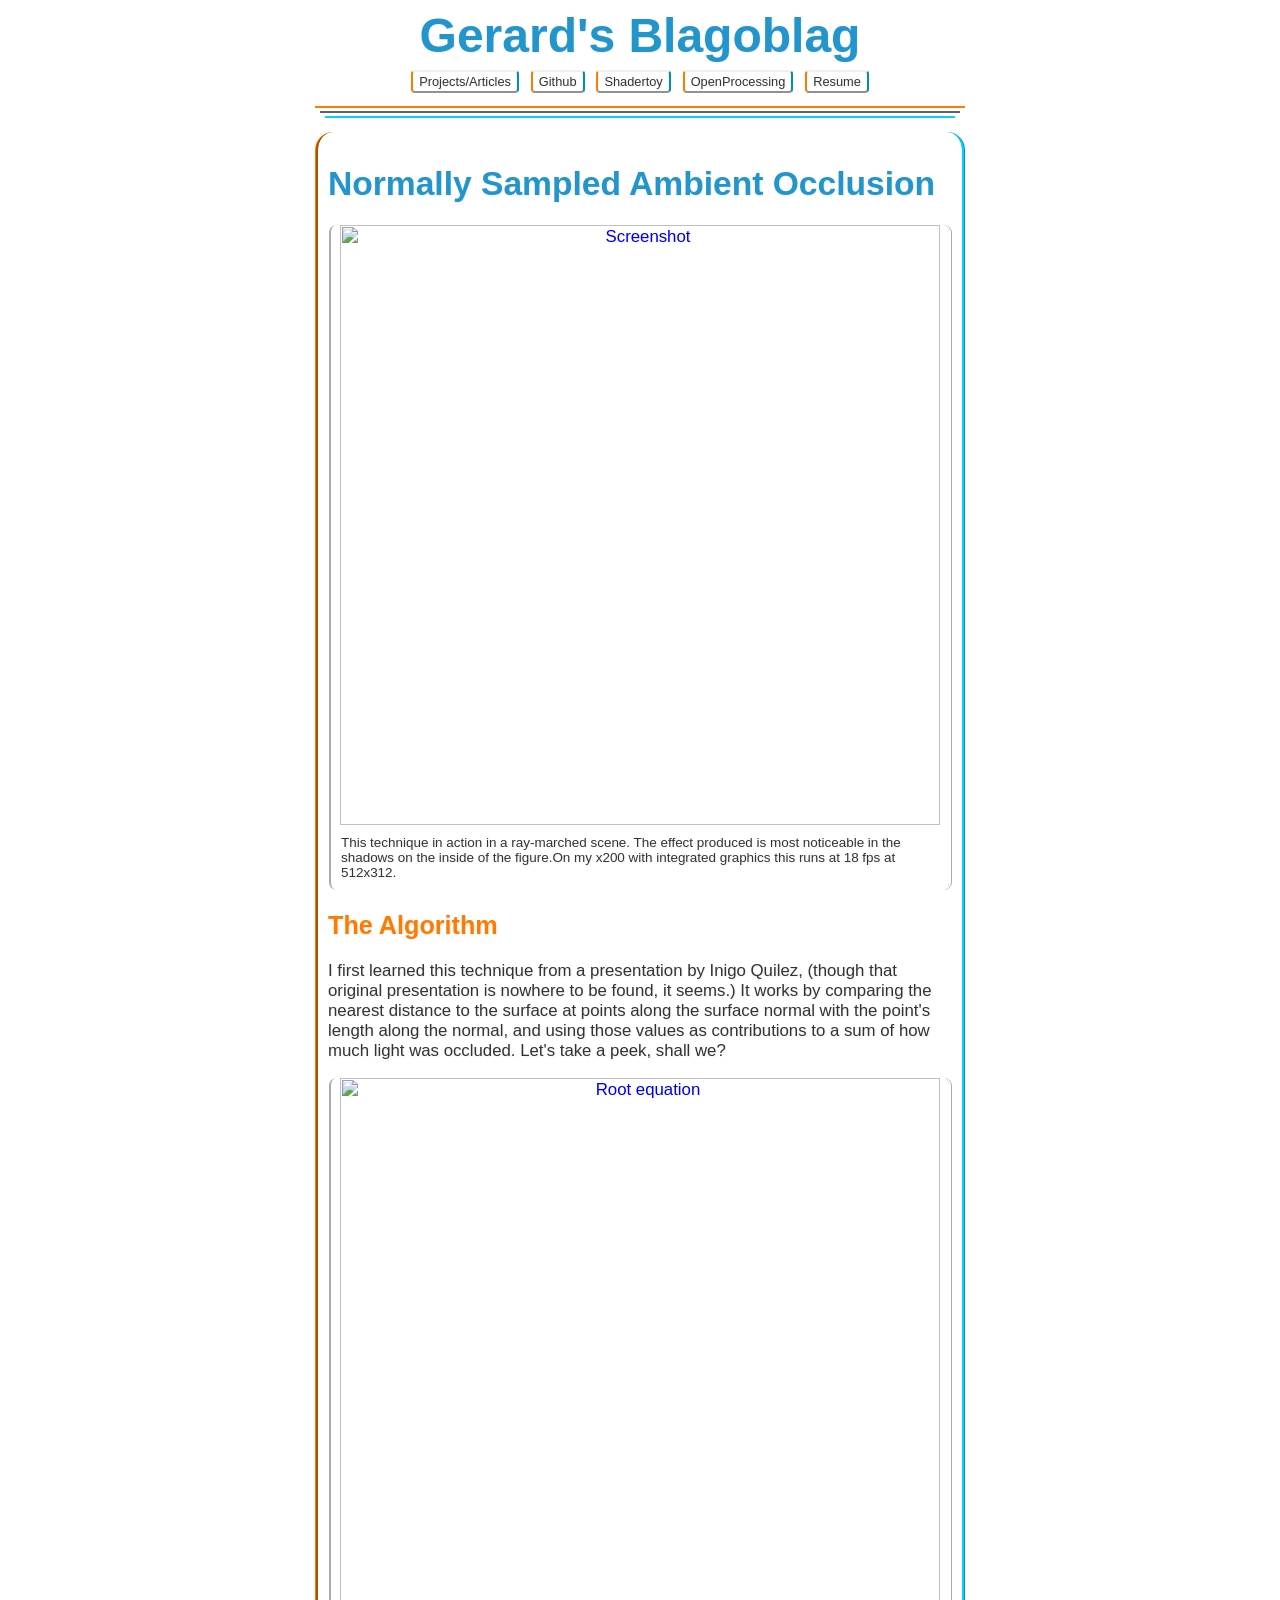
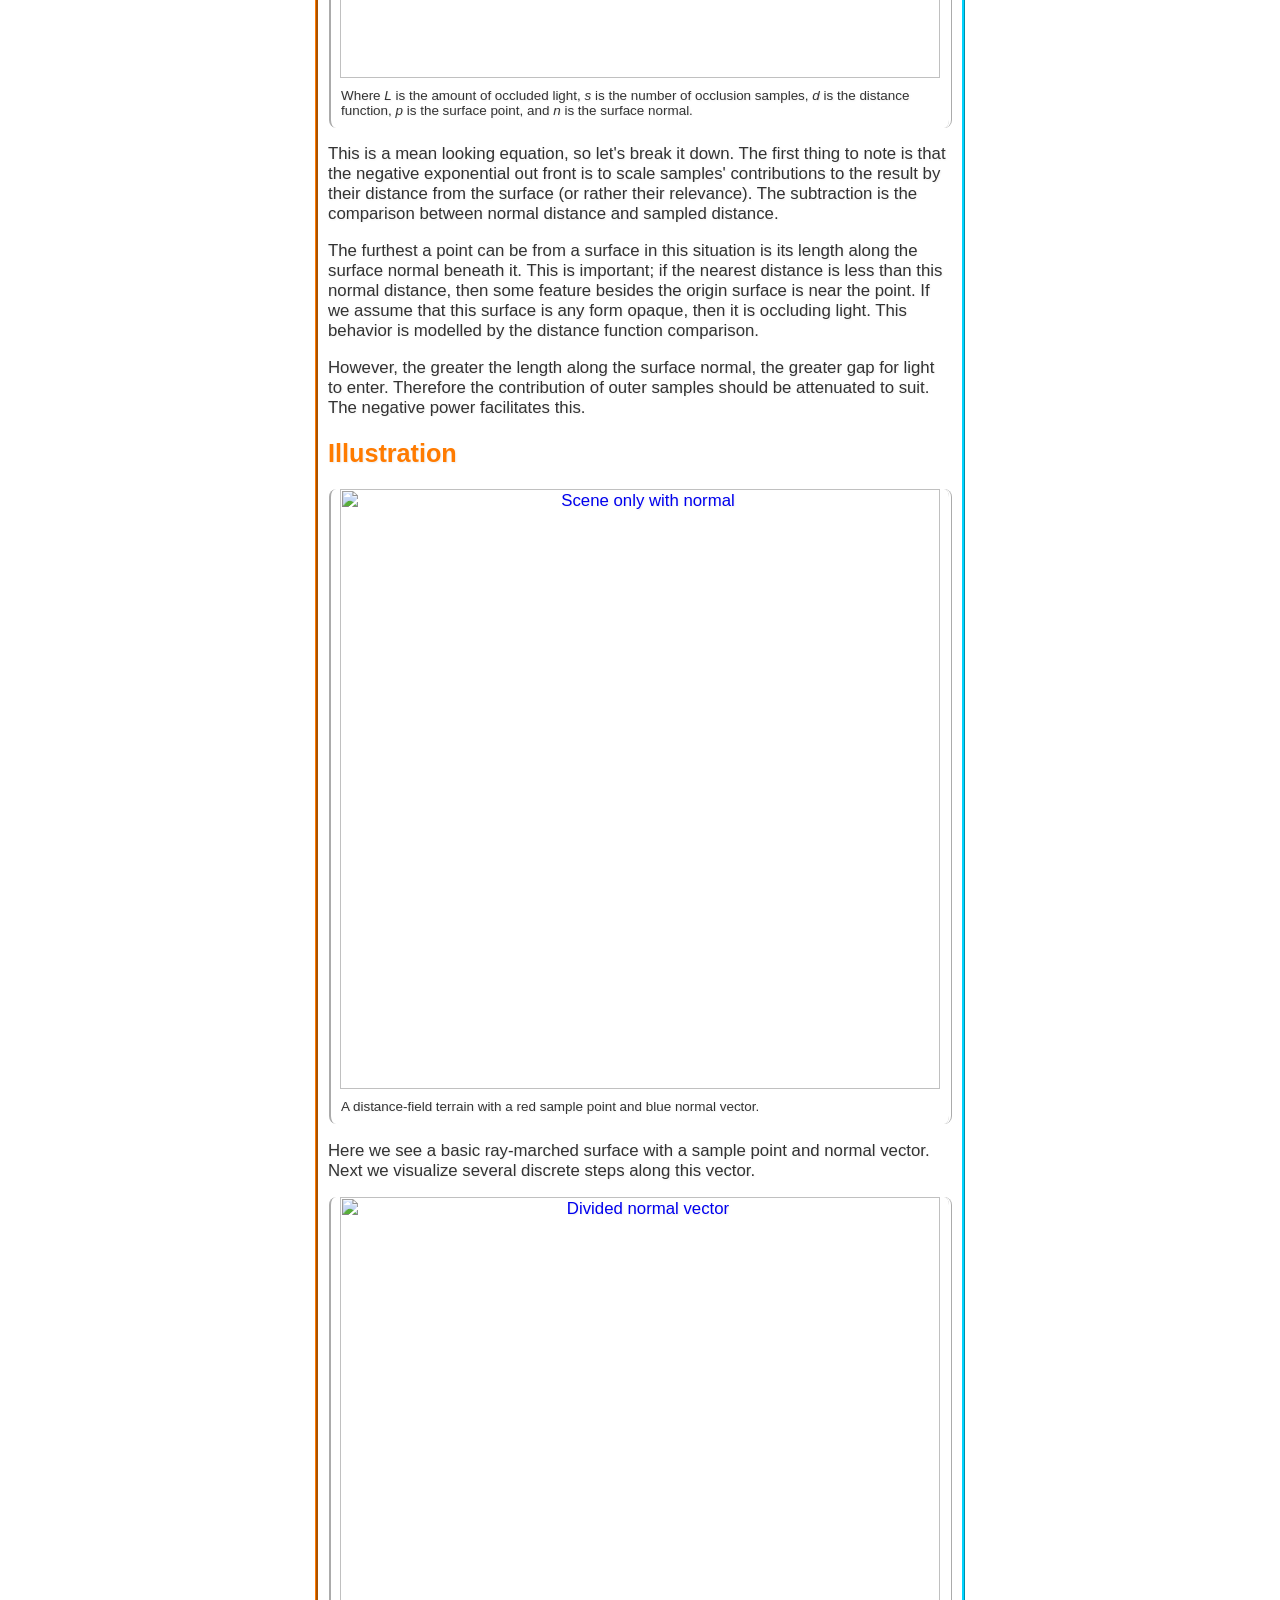
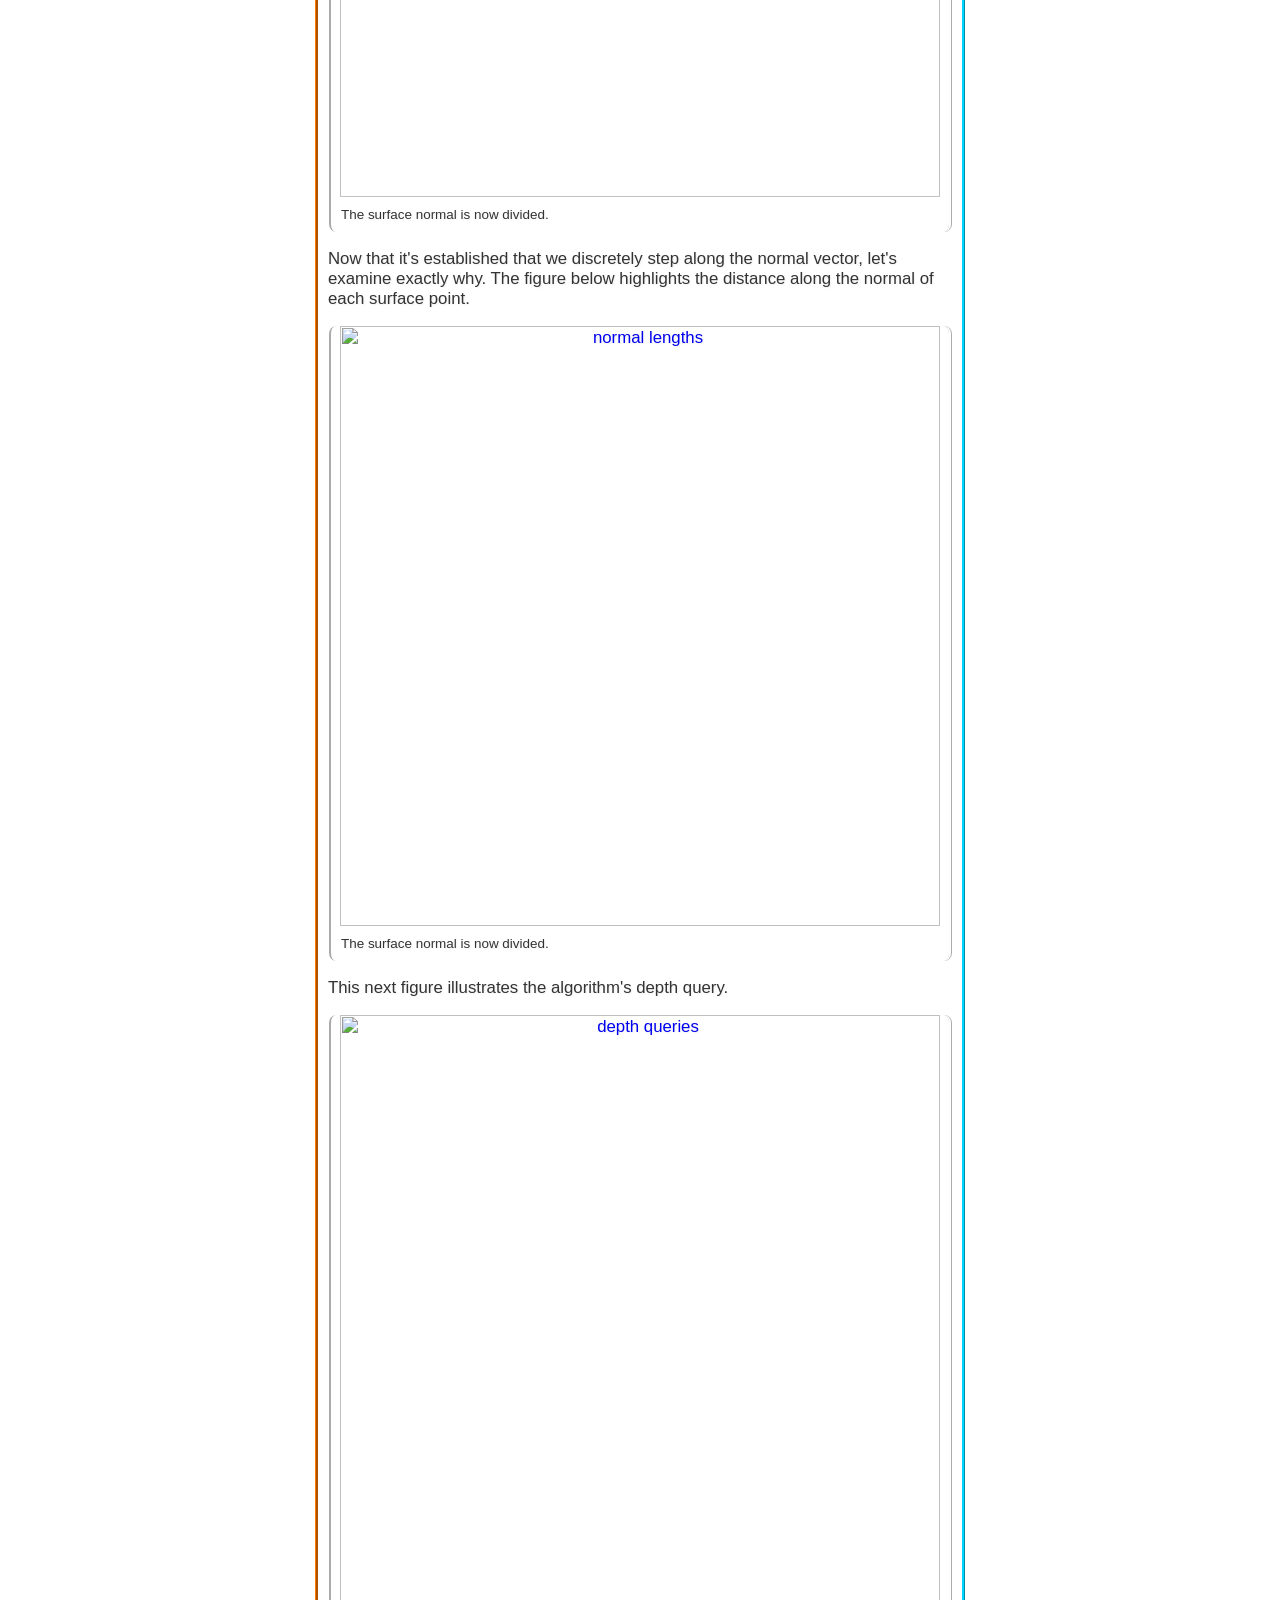
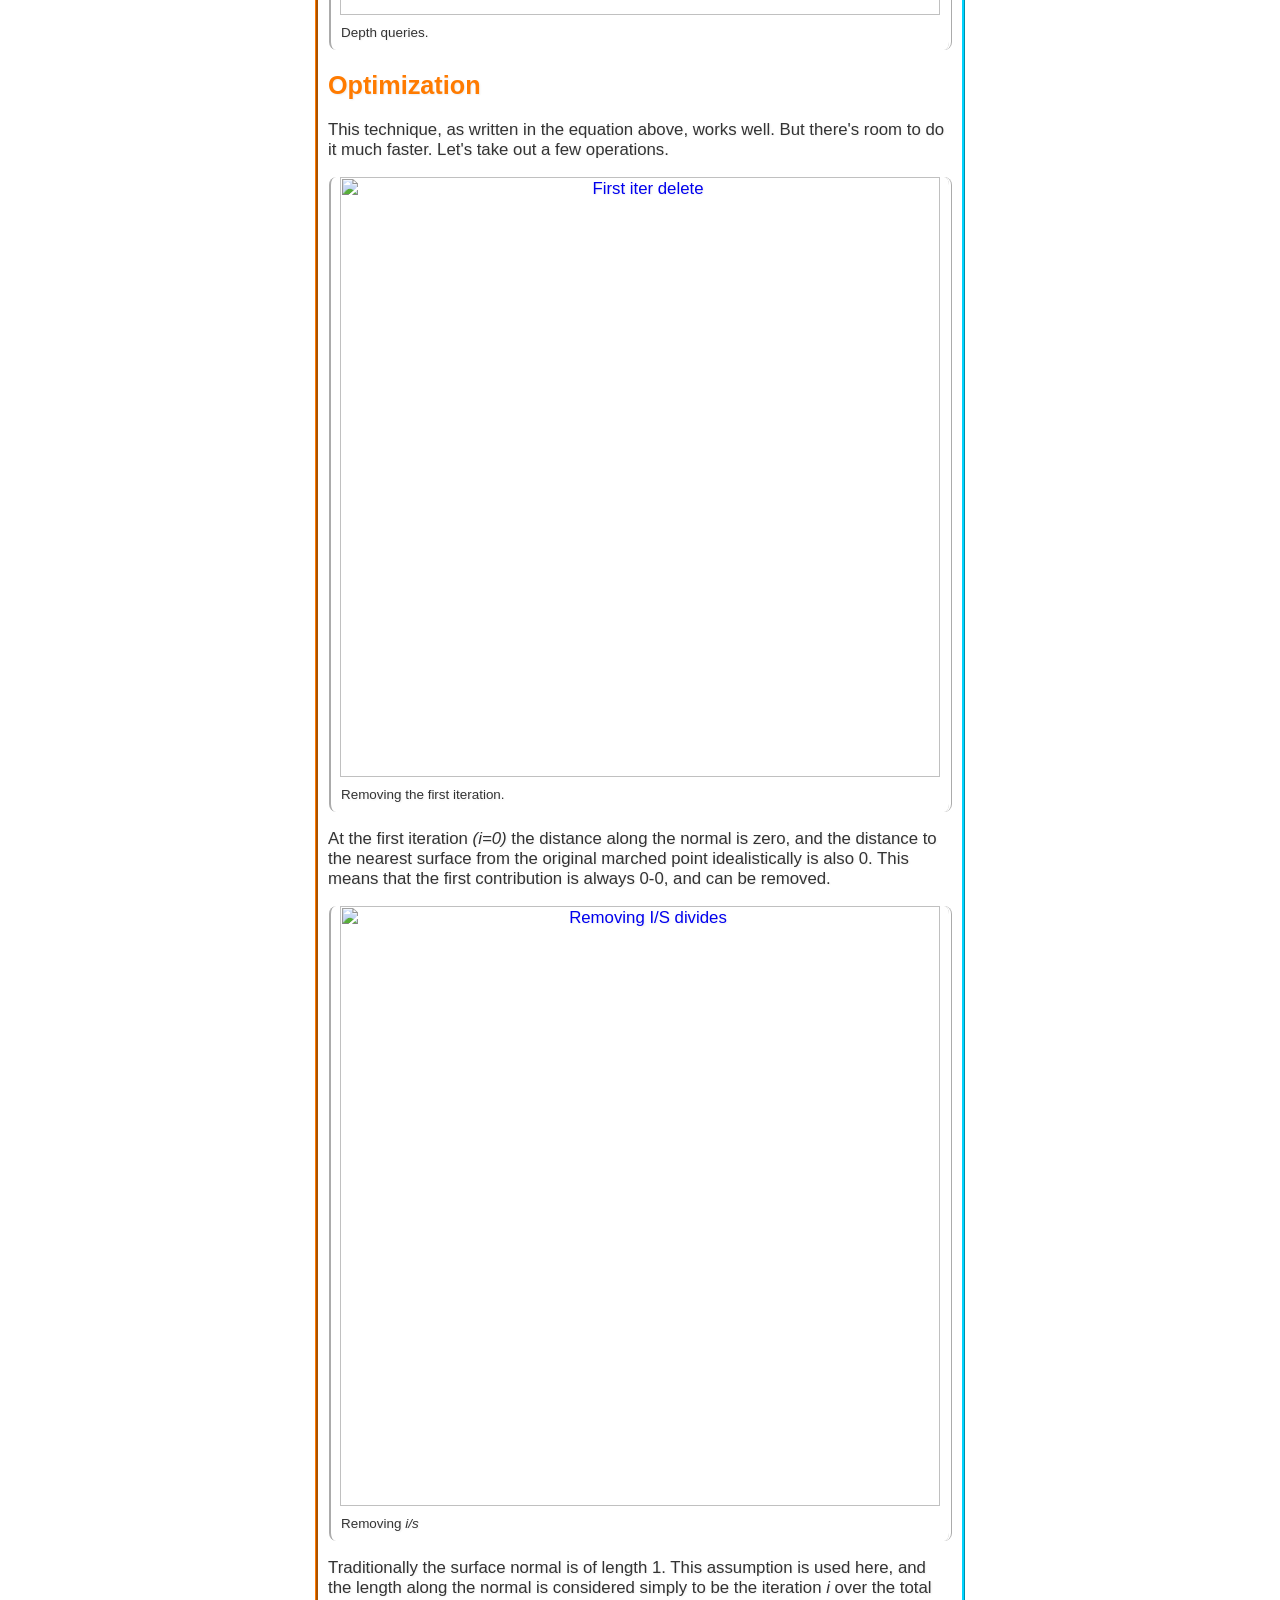
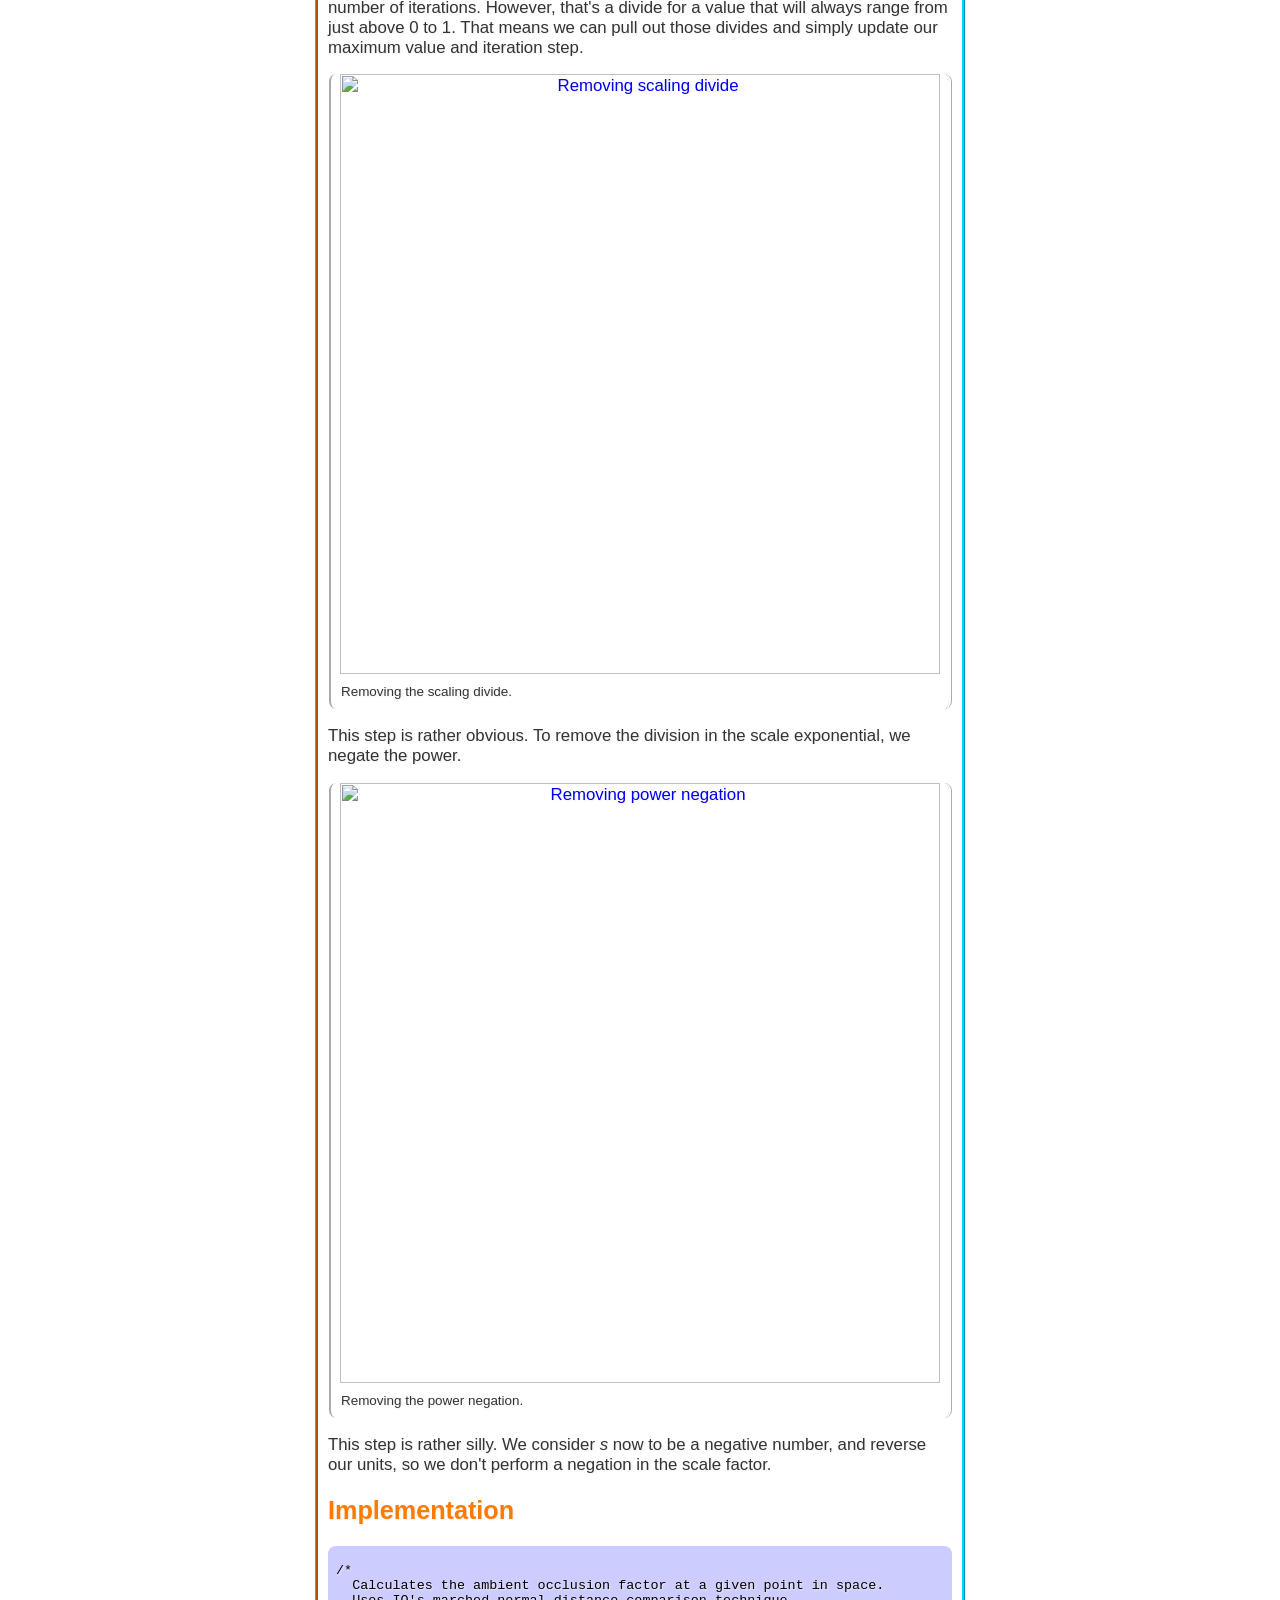
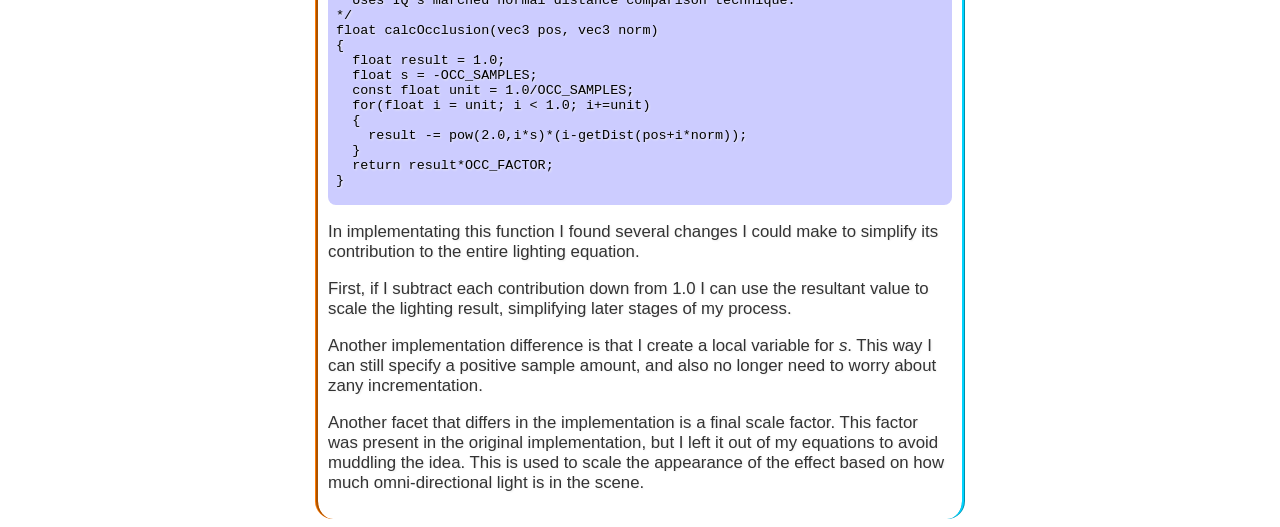
==== ao.html @ a3220af2 "Added ao.html and entry in project.html" ====
<html>
<head>
	<link rel='stylesheet' type='text/css' href='css/index.css'>
	<link rel='stylesheet' type='text/css' href='css/projects.css'>
	<script type='text/javascript' src='js/jquery.js'></script>
	<script type='text/javascript' src='js/navbar.js'></script>
	<script type='text/javascript' src='js/main.js'></script>
	<title>Articles | Ambient Occlusion</title>
	<meta name='viewport' content='width=700'>
</head>
<body onload='init()'>
	<!-- Centers the content horizontally. -->
	<div id='horizontal_centerer'>
		<!-- Contains the header text and a bunch of navigation buttons. -->
		<div class='button_container container' id='top_button_container'>
			<!-- Title Text -->
			<a class='internal' id='title' href='index.html'>Gerard's Blagoblag</a>
			<!-- Navigation links -->
			<a class='nav internal' href='projects.html' id='projects'>Projects/Articles</a>
			<a class='nav external' target='_blank' href='https://www.github.com/gerard-geer' id='github'>Github</a>
			<a class='nav external' target='_blank' href='https://www.shadertoy.com/user/hamneggs' id='shadertoy'>Shadertoy</a>
			<a class='nav external' target='_blank' href='http://www.openprocessing.org/user/6421' id='openprocessing'>OpenProcessing</a>
			<a class='nav external' target='_blank' href='dl/resume.pdf' id='resume'>Resume</a>
			<!-- Animated canvas for style. -->
			<canvas id='nav_canvas' width='650' height='20'></canvas>
		</div>
		
		<!-- Contains the real content of the page. -->
		<div class='content_container container' id='top_content_container'>
			<div class='content'>
				<h1>Normally Sampled Ambient Occlusion</h1>
				<div class='image_and_text'>		
					<p>
					<div class='image'>
					<a href='img/prj/occlusion/full/screen.png' target='_blank'>
						<img src='img/prj/occlusion/small/screen.png' alt='Screenshot' width='600'>
					</a>
					</div>
						<div class='image_text'>
						This technique in action in a ray-marched scene. The effect produced is most
						noticeable in the shadows on the inside of the figure.On my x200 with 
						integrated graphics	this runs at 18 fps at 512x312.
						</div>
					</p>
				</div>
				<h2>The Algorithm</h2>
				<p>I first learned this technique from a presentation by Inigo Quilez, (though
				that original presentation is nowhere to be found, it seems.) It works by comparing
				the nearest distance to the surface at points along the surface normal with the 
				point's length along the normal, and using those values as contributions to a
				sum of how much light was occluded. Let's take a peek, shall we?</p>
				<div class='image_and_text'>		
					<p>
					<div class='image'>
					<a href='img/prj/occlusion/full/base.png' target='_blank'>
						<img src='img/prj/occlusion/small/base.png' alt='Root equation' width='600'>
					</a>
					</div>
						<div class='image_text'>
						Where <i>L</i> is the amount of occluded light, <i>s</i> is the number of
						occlusion samples, <i>d</i> is the distance function, <i>p</i> is the surface
						point, and <i>n</i> is the surface normal.
						</div>
					</p>
				</div>
				<p>This is a mean looking equation, so let's break it down. The first thing to note
				is that the negative exponential out front is to scale samples' contributions to
				the result by their distance from the surface (or rather their relevance). The
				subtraction is the comparison between normal distance and sampled distance.</p>
				<p>The furthest a point can be from a surface in this situation is its length along the surface
				normal beneath it. This is important; if the nearest distance is less than
				this normal distance, then some feature besides the origin surface is near the
				point. If we assume that this surface is any form opaque, then it is occluding light. This
				behavior is modelled by the distance function comparison. </p>
				<p>However, the greater the length along the surface normal, the greater gap for
				light to enter. Therefore the contribution of outer samples should be attenuated
				to suit. The negative power facilitates this.</p>
				<h2>Illustration</h2>
				<div class='image_and_text'>		
					<p>
					<div class='image'>
					<a href='img/prj/occlusion/full/justNormal.png' target='_blank'>
						<img src='img/prj/occlusion/small/justNormal.png' alt='Scene only with normal' width='600'>
					</a>
					</div>
						<div class='image_text'>
						A distance-field terrain with a red sample point and blue normal vector.
						</div>
					</p>
				</div>
				<p>Here we see a basic ray-marched surface with a sample point and normal vector.
				Next we visualize several discrete steps along this vector.</p>
				<div class='image_and_text'>		
					<p>
					<div class='image'>
					<a href='img/prj/occlusion/full/dividedNormal.png' target='_blank'>
						<img src='img/prj/occlusion/small/dividedNormal.png' alt='Divided normal vector' width='600'>
					</a>
					</div>
						<div class='image_text'>
						The surface normal is now divided.
						</div>
					</p>
				</div>
				<p>Now that it's established that we discretely step along the normal vector, let's
				examine exactly why. The figure below highlights the distance along the normal
				of each surface point.</p>
				<div class='image_and_text'>		
					<p>
					<div class='image'>
					<a href='img/prj/occlusion/full/normalIncrements.png' target='_blank'>
						<img src='img/prj/occlusion/small/normalIncrements.png' alt='normal lengths' width='600'>
					</a>
					</div>
						<div class='image_text'>
						The surface normal is now divided.
						</div>
					</p>
				</div>
				<p>This next figure illustrates the algorithm's depth query.</p>
				<div class='image_and_text'>		
					<p>
					<div class='image'>
					<a href='img/prj/occlusion/full/depthSamples.png' target='_blank'>
						<img src='img/prj/occlusion/small/depthSamples.png' alt='depth queries' width='600'>
					</a>
					</div>
						<div class='image_text'>
						Depth queries.
						</div>
					</p>
				</div>
				<h2>Optimization</h2>
				<p>This technique, as written in the equation above, works well. But there's room
				to do it much faster. Let's take out a few operations.</p>
				<div class='image_and_text'>		
					<p>
					<div class='image'>
					<a href='img/prj/occlusion/full/removeZero.png' target='_blank'>
						<img src='img/prj/occlusion/small/removeZero.png' alt='First iter delete' width='600'>
					</a>
					</div>
						<div class='image_text'>
						Removing the first iteration.
						</div>
					</p>
				</div>
				<p>At the first iteration <i>(i=0)</i> the distance along the normal is zero, and
				the distance to the nearest surface from the original marched point idealistically
				is also 0. This means that the first contribution is always 0-0, and can be removed.</p>
				<div class='image_and_text'>		
					<p>
					<div class='image'>
					<a href='img/prj/occlusion/full/removeDivide.png' target='_blank'>
						<img src='img/prj/occlusion/small/removeDivide.png' alt='Removing I/S divides' width='600'>
					</a>
					</div>
						<div class='image_text'>
						Removing <i>i/s</i>
						</div>
					</p>
				</div>
				<p>Traditionally the surface normal is of length 1. This assumption is used here, and
				the length along the normal is considered simply to be the iteration <i>i</i> over
				the total number of iterations. However, that's a divide for a value that will always
				range from just above 0 to 1. That means we can pull out those divides and simply
				update our maximum value and iteration step.</p>
				<div class='image_and_text'>		
					<p>
					<div class='image'>
					<a href='img/prj/occlusion/full/negativePow.png' target='_blank'>
						<img src='img/prj/occlusion/small/negativePow.png' alt='Removing scaling divide' width='600'>
					</a>
					</div>
						<div class='image_text'>
						Removing the scaling divide.
						</div>
					</p>
				</div>
				<p>This step is rather obvious. To remove the division in the scale exponential,
				we negate the power.</p>
				<div class='image_and_text'>		
					<p>
					<div class='image'>
					<a href='img/prj/occlusion/full/pullOutNegation.png' target='_blank'>
						<img src='img/prj/occlusion/small/pullOutNegation.png' alt='Removing power negation' width='600'>
					</a>
					</div>
						<div class='image_text'>
						Removing the power negation.
						</div>
					</p>
				</div>
				<p>This step is rather silly. We consider <i>s</i> now to be a negative number,
				and reverse our units, so we don't perform a negation in the scale factor.</p>
				<h2>Implementation</h2>
				<div class='code_snippet'>
					<p>
					/*<br>
					&nbsp;&nbsp;Calculates the ambient occlusion factor at a given point in space.<br>
					&nbsp;&nbsp;Uses IQ's marched normal distance comparison technique.<br>
					*/<br>
					float calcOcclusion(vec3 pos, vec3 norm)<br>
					{<br>
					&nbsp;&nbsp;float result = 1.0;<br>
					&nbsp;&nbsp;float s = -OCC_SAMPLES;<br>
					&nbsp;&nbsp;const float unit = 1.0/OCC_SAMPLES;<br>
					&nbsp;&nbsp;for(float i = unit; i < 1.0; i+=unit)<br>
					&nbsp;&nbsp;{<br>
					&nbsp;&nbsp;&nbsp;&nbsp;result -= pow(2.0,i*s)*(i-getDist(pos+i*norm));<br>
					&nbsp;&nbsp;}<br>
					&nbsp;&nbsp;return result*OCC_FACTOR;<br>
					}<br>
					</p>
				</div>
				<p>In implementating this function I found several changes I could make to
				simplify its contribution to the entire lighting equation.</p>
				<p>First, if I subtract each contribution down from 1.0 I can use the resultant
				value to scale the lighting result, simplifying later stages of my process.</p>
				<p>Another implementation difference is that I create a local variable for 
				<i>s</i>. This way I can still specify a positive sample amount, and also no
				longer need to worry about zany incrementation.</p>
				<p>Another facet that differs in the implementation is a final scale factor.
				This factor was present in the original implementation, but I left it out of
				my equations to avoid muddling the idea. This is used to scale the appearance
				of the effect based on how much omni-directional light is in the scene.</p>
			</div>
		</div>
	</div>
</body>
</html>
---- css/index.css ----
body
{
	display: none;
	font-family: Helvetica;
	font-size: 1.05em;
	text-shadow: 1px 1px 2px #eeeeee;
	color: #333333;
}

h1
{
	color: #2295cc;
}

h2
{
	color: #ff7b00;
}

a.nav
{
	display: inline-table;
	background-color: #ffffff;
	color: #333333;
	
	padding: 2px 6px 2px 6px;
	margin: 2px 4px 2px 4px;
	font-size: .8pc;
	
	border-width: 2px;
	border-style: outset;
	border-color: #f0f0f0 #00d4ff #e5e5e5 #ff7b00;
	border-radius:4px;
	-moz-border-radius:5px;
}

a.nav:link
{
	text-decoration:none;
}

a.nav:visited
{
	text-decoration:none;
}
a.nav:hover
{
	text-decoration:none;
	box-shadow: 0px 0px 2px #aaaaaa;
}
a.nav:active
{
	text-decoration:none;
}

button:hover
{
	cursor:pointer;
	border-color: #ff7b00 #00d4ff #00d4ff #ff7b00;
}

canvas
{
	display: block;
	margin: 7px auto 10px auto;
}

#vertical_centerer
{
	float: center;
	height: 50%;
	margin-bottom: -100px;
}

#horizontal_centerer
{	
	text-align: center;
	float: center;
}

#title
{
	display:block;
	border: none;
	color: #2295cc;
	font-size: 3pc;
	margin: auto auto auto auto;
	font-weight: bold;
	text-decoration: none;
	padding-bottom: 5px;
}

#title:hover
{
	text-shadow: 0px 0px 2px #aaaaaa;
}

div.button_container
{
	font-size: 14px;
	text-align: center;
	padding: auto auto auto auto;
}

div.content_container
{
	width: 650px;
	margin-left: auto;
	margin-right: auto;
	text-align: center;
	float: center;
}

div.content
{
	text-align: left;
	padding: 10px 10px 10px 10px;
	
	border-left-style: ridge;
	border-right-style: ridge;
	border-left-color: #ff7b00;
	border-right-color: #00d4ff;
	border-radius: 18px;
	-moz-border-radius: 25px;
}
---- css/projects.css ----
#projects
{
	text-align: center;
	float: center;
}

.project
{
	margin: 4px;
}

.image_text 
{
	font-size: .8em;
	
	padding: 10px;
}

.image_and_text
{
	border-left-style: ridge;
	border-right-style: ridge;
	border-color: #ffffff;
	border-radius: 8px;
	-moz-border-radius: 18px;
}

.image
{
	text-align: center;
	margin-left: auto;
	margin-right: auto;
}

.code_snippet
{
	font-family: "Lucidia Console", monospace;
	font-size: .8em;
	color: #000000;
	background-color: #ccccff; 
	padding: 4px 8px 4px 8px;
	border-radius: 8px;
	-moz-border-radius: 18px;
}
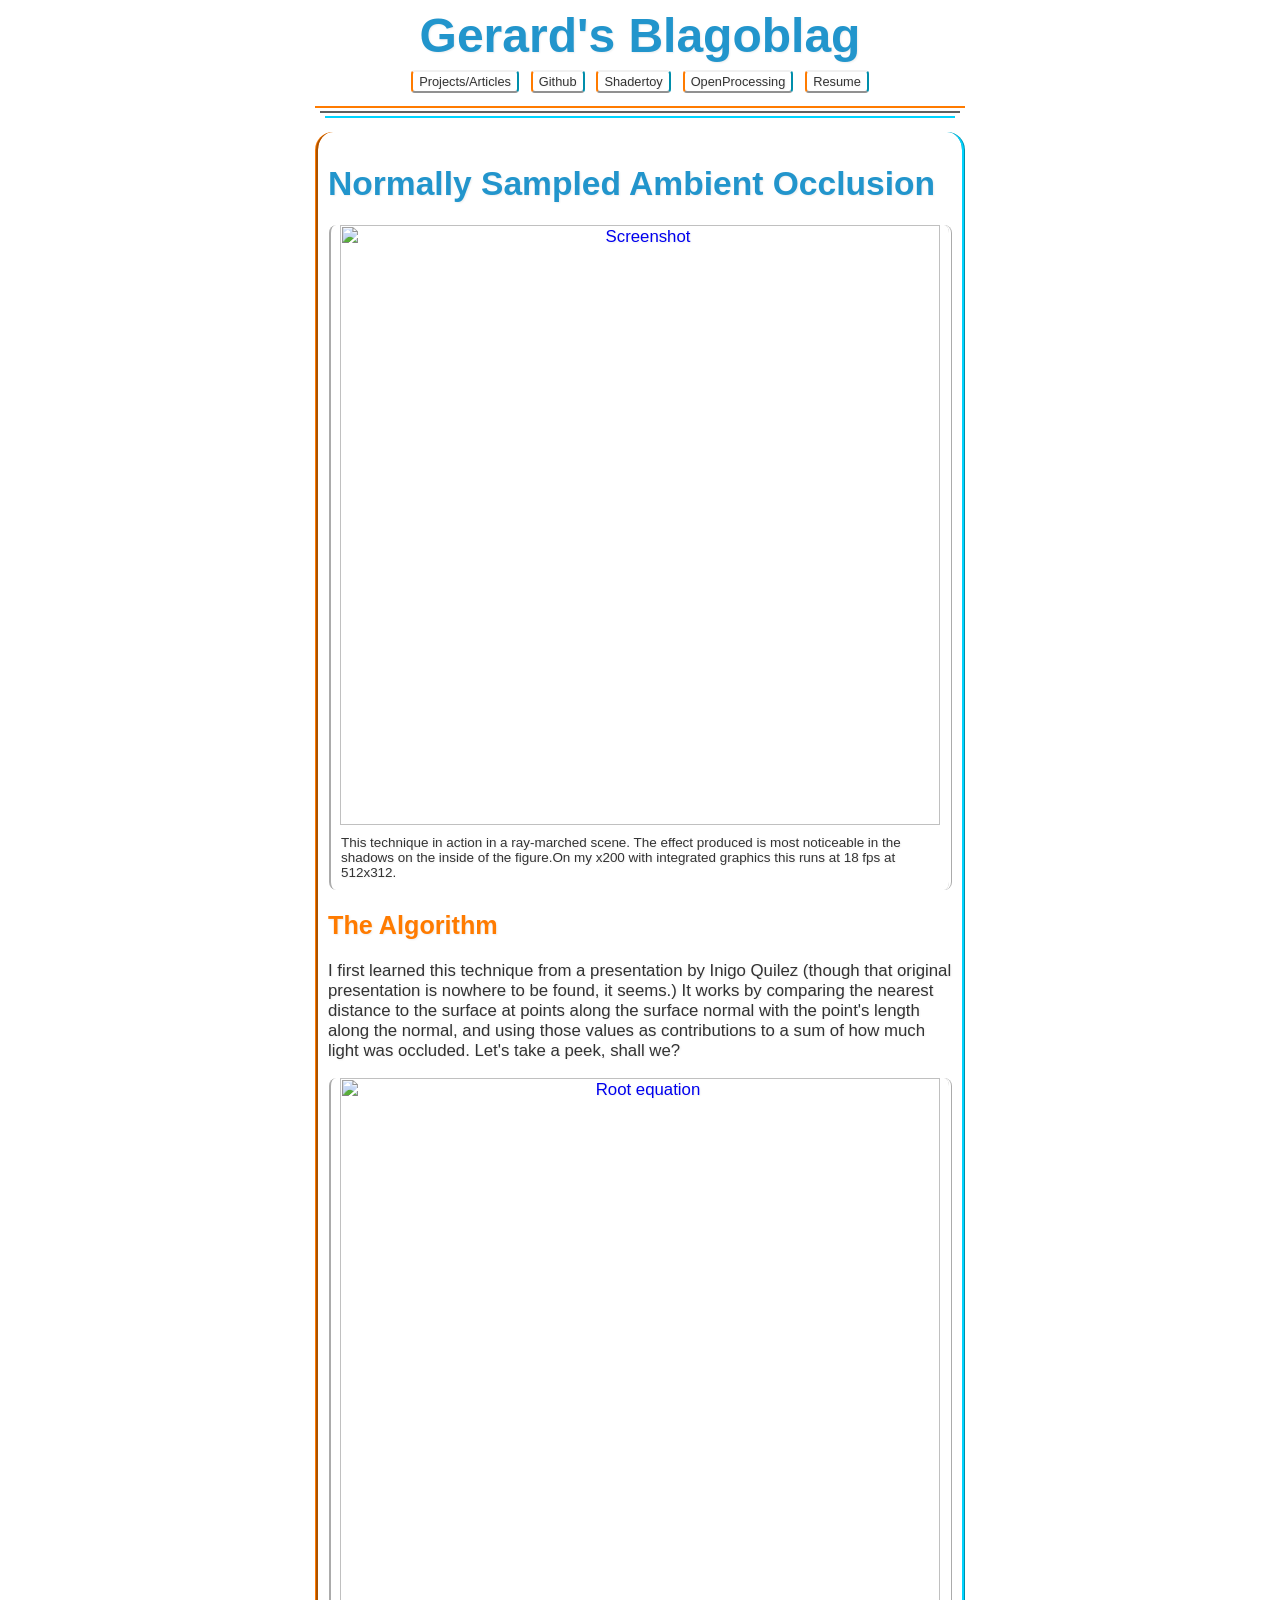
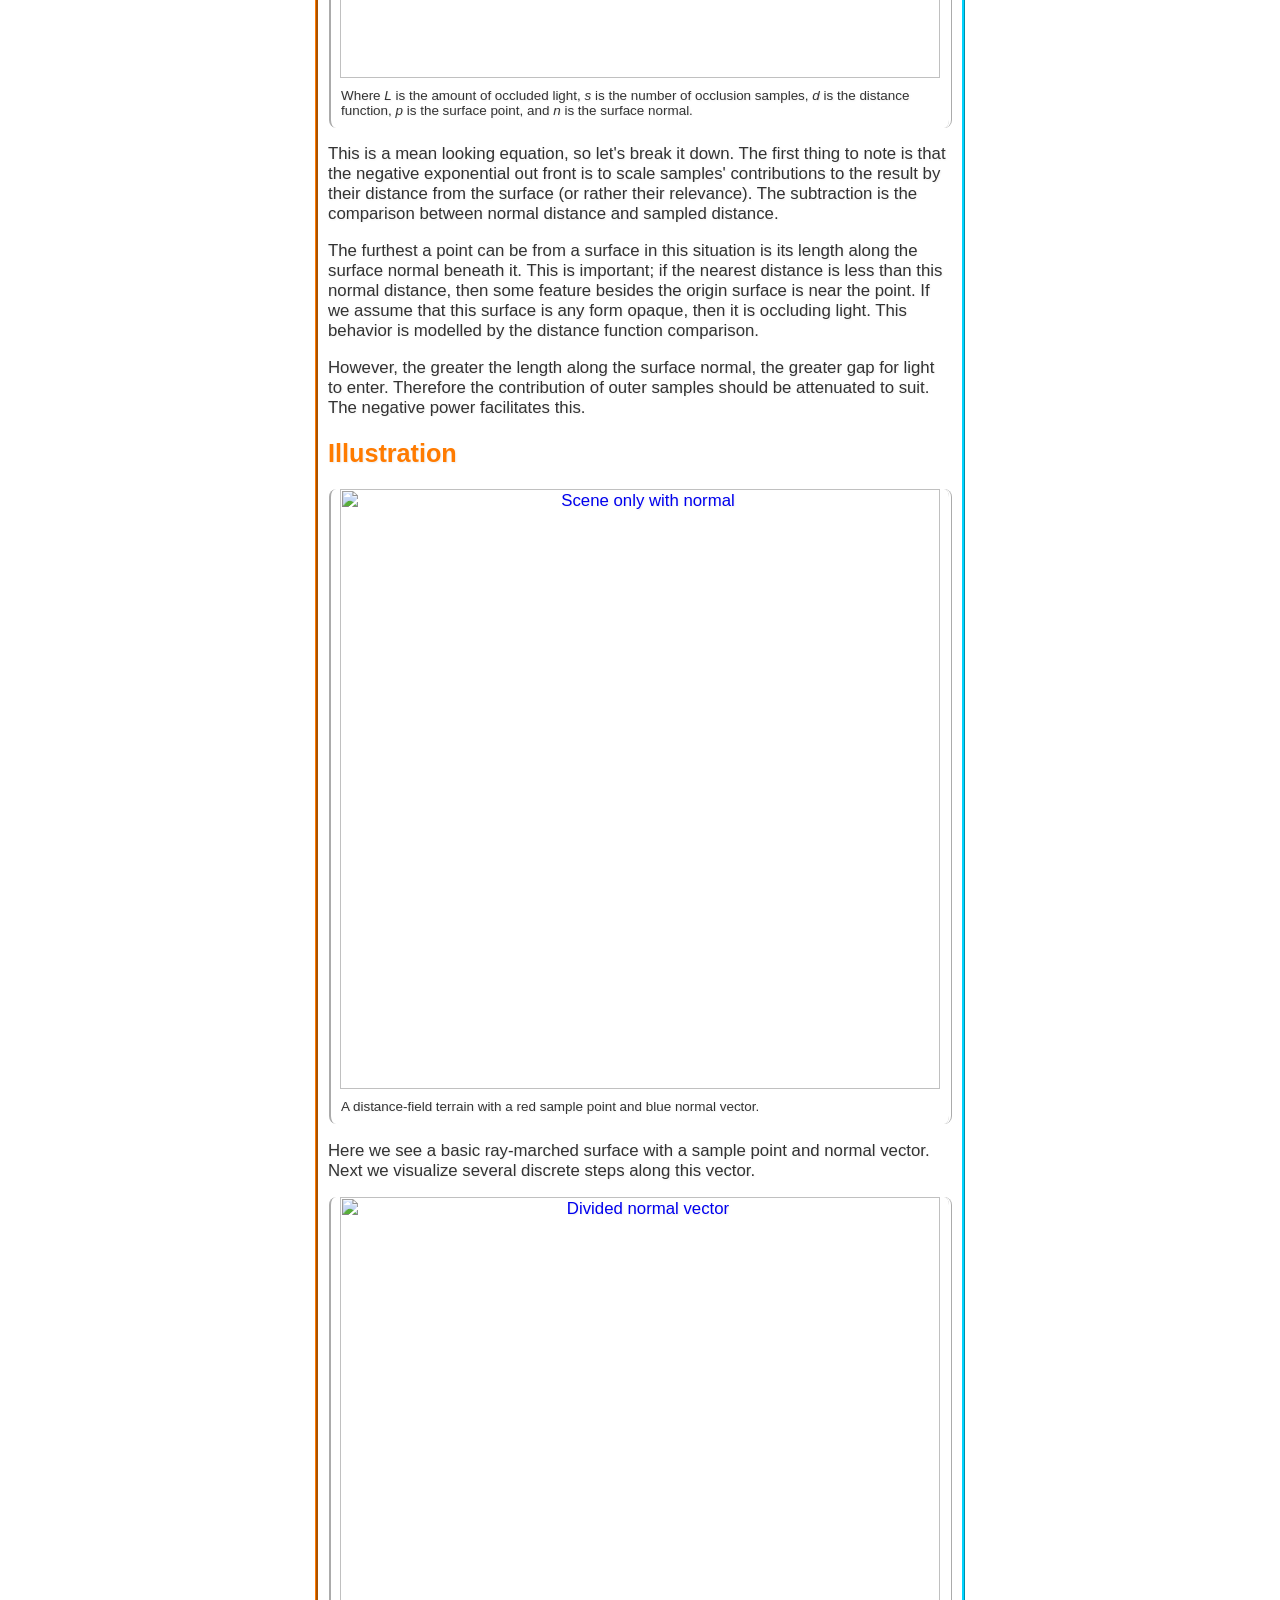
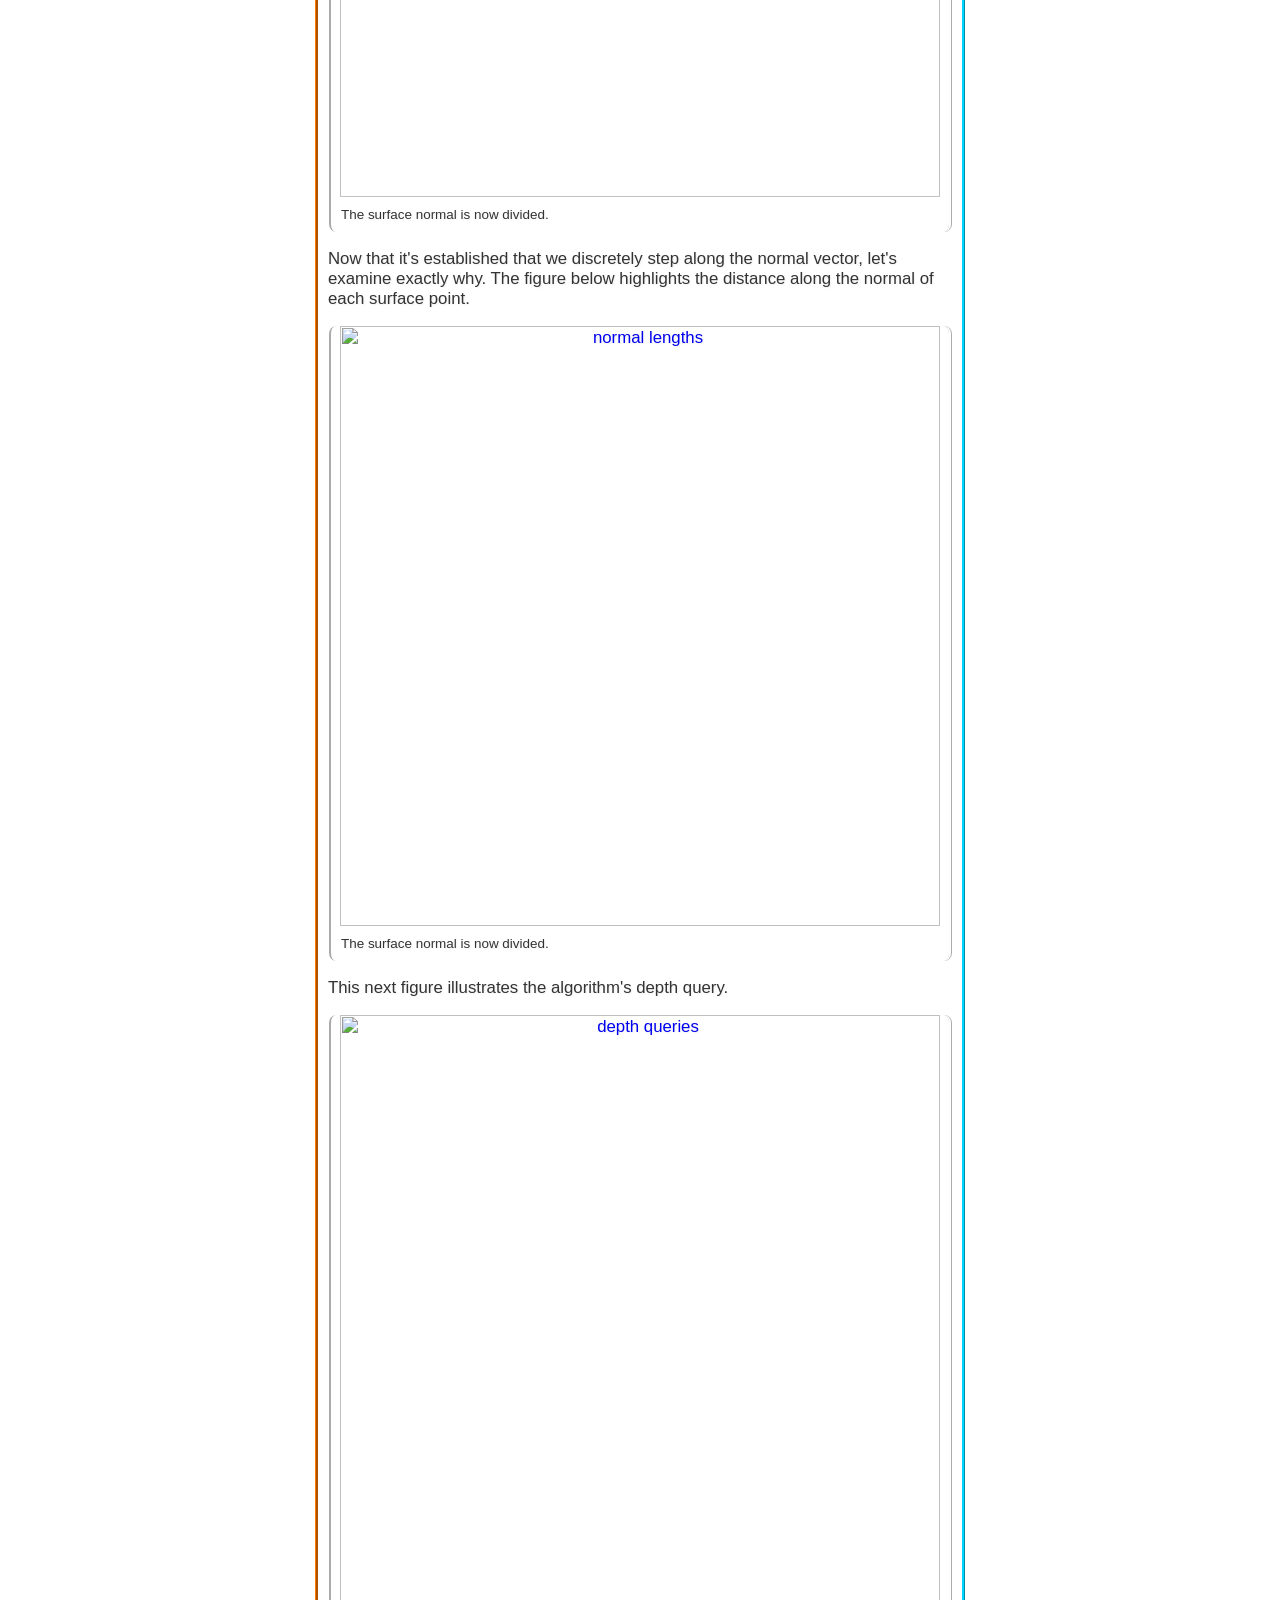
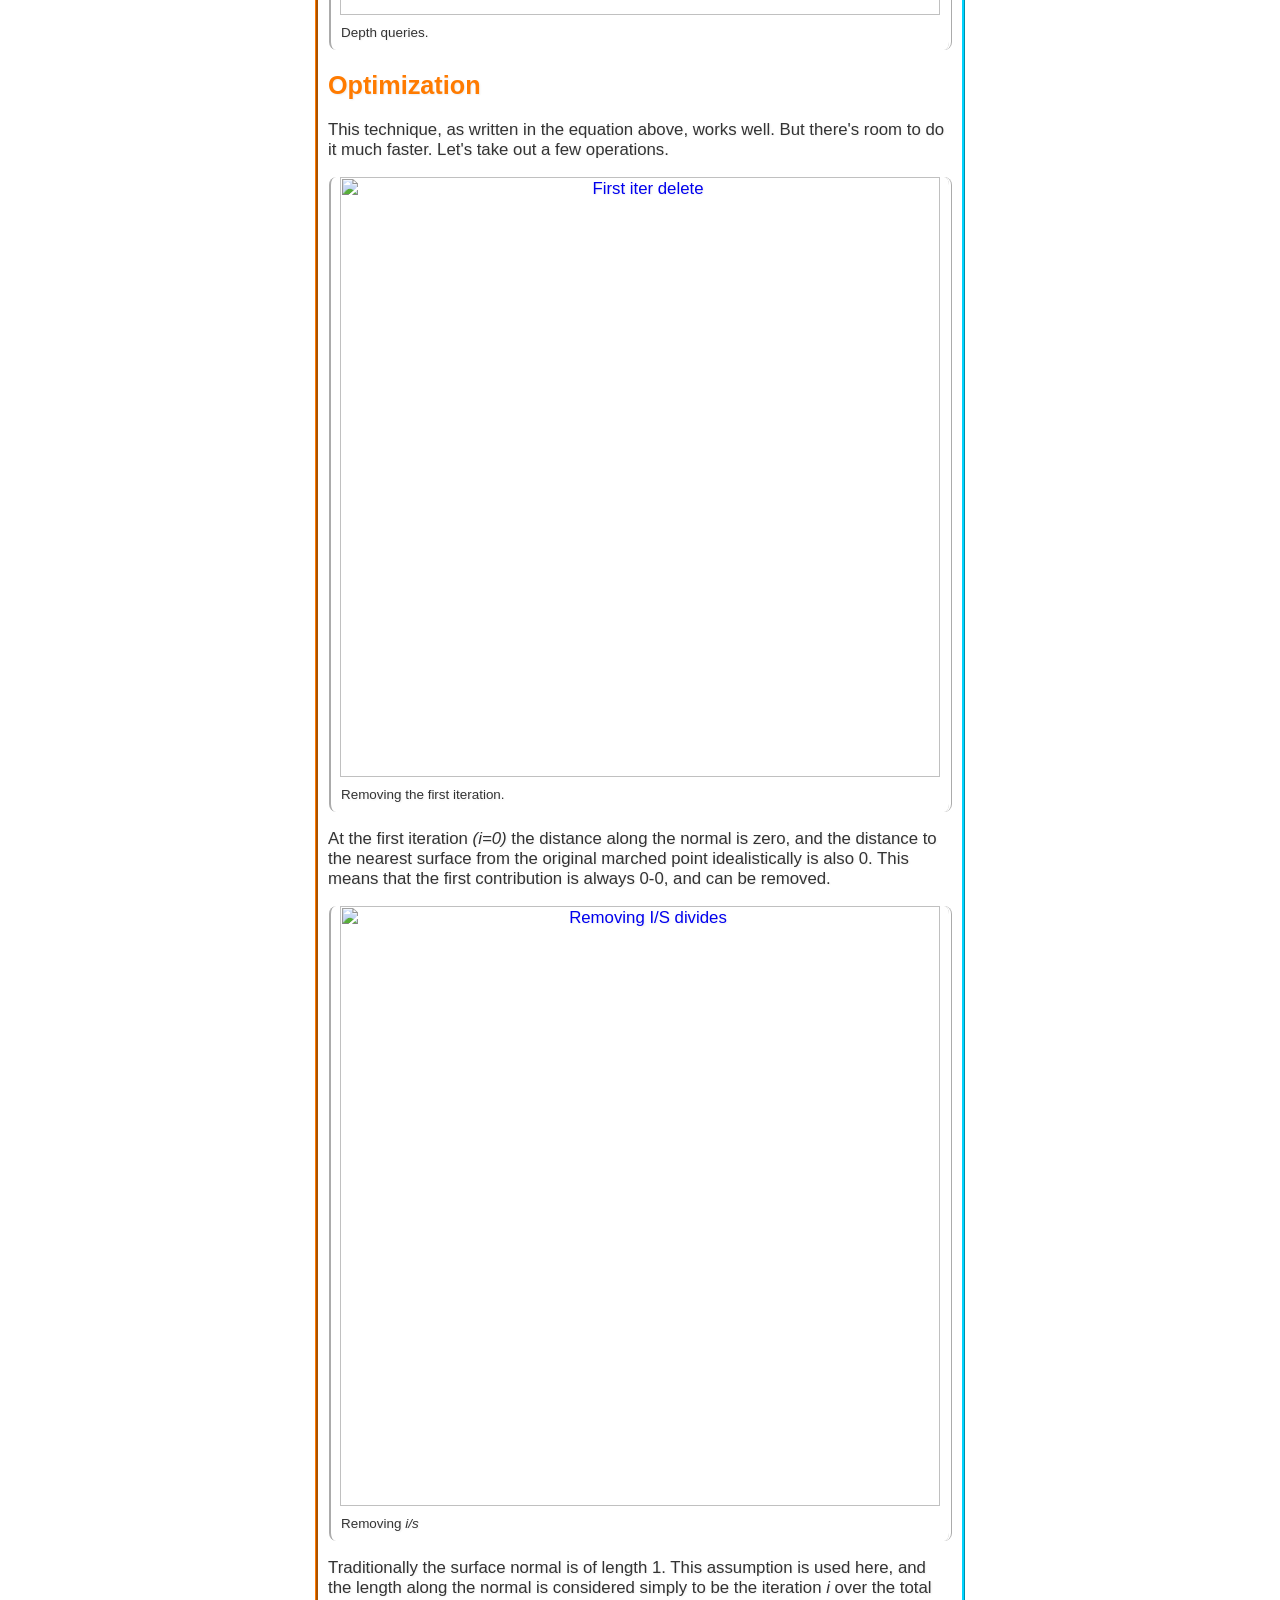
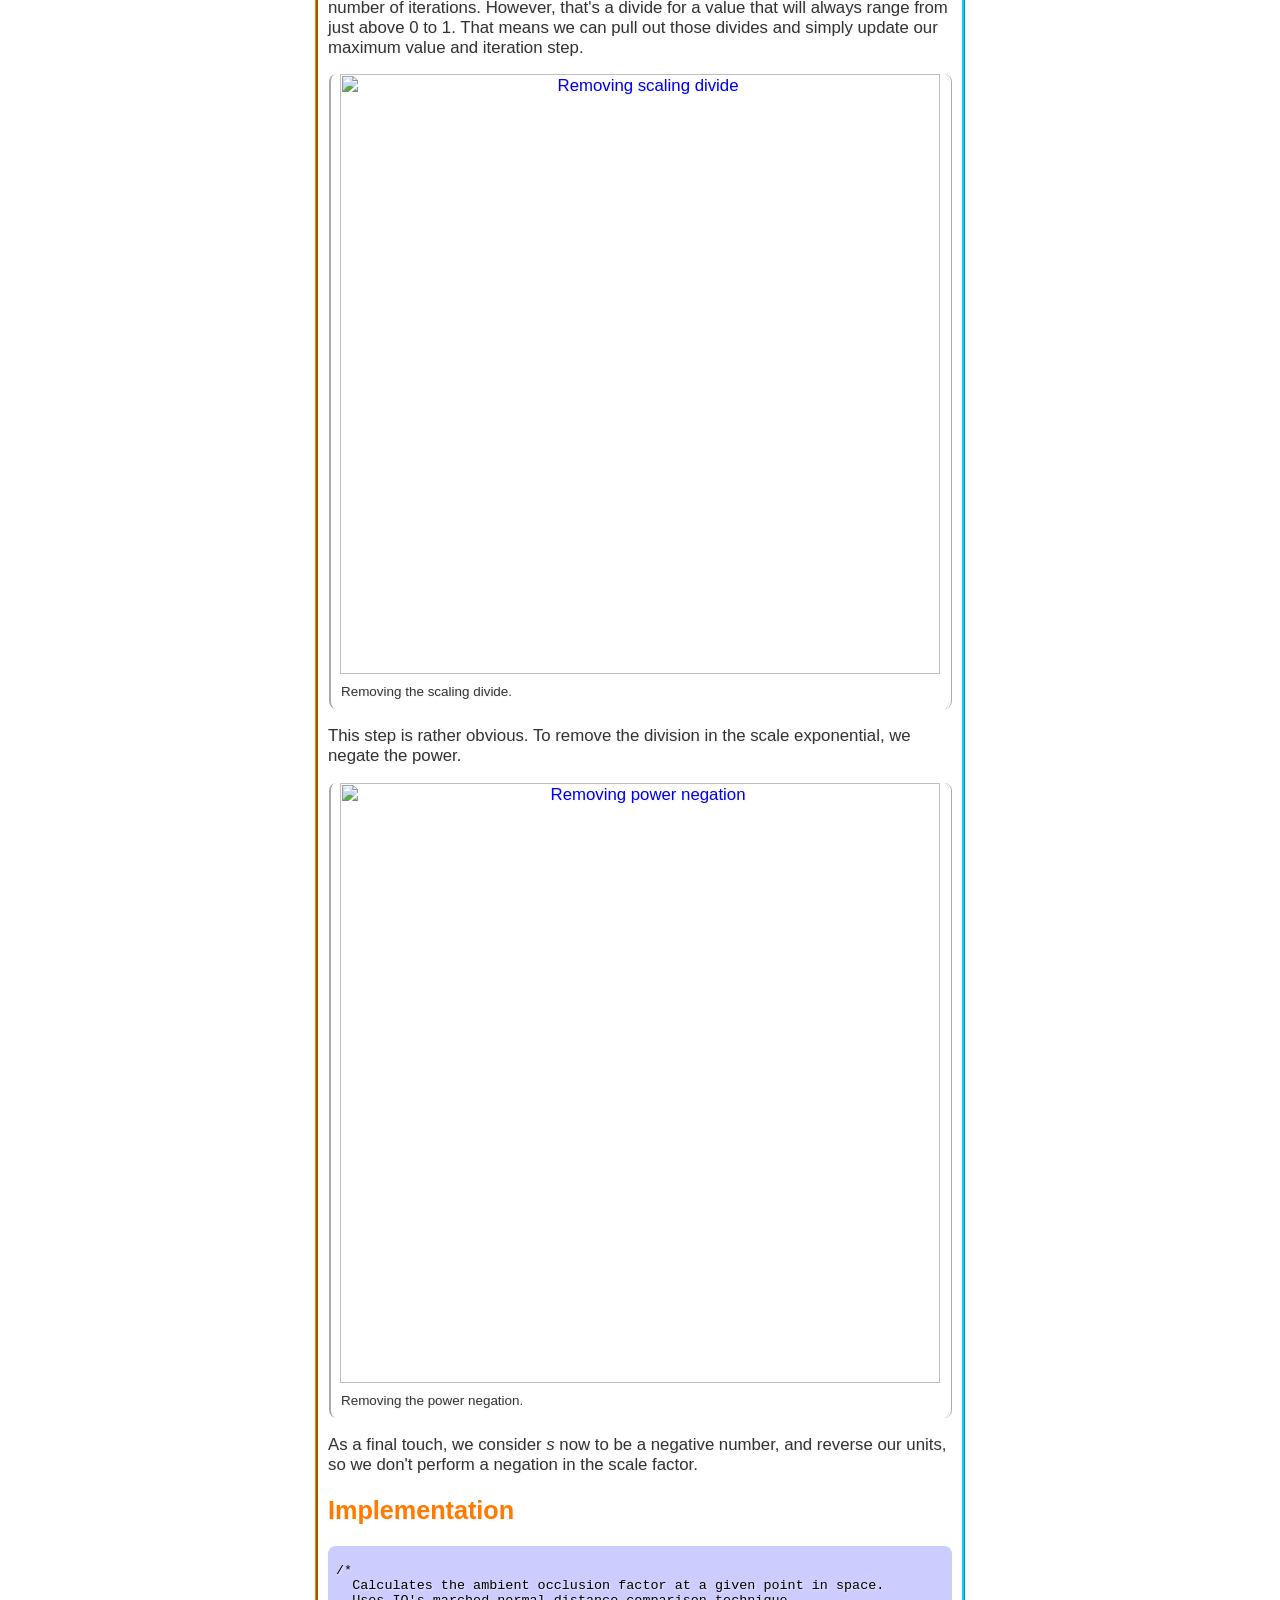
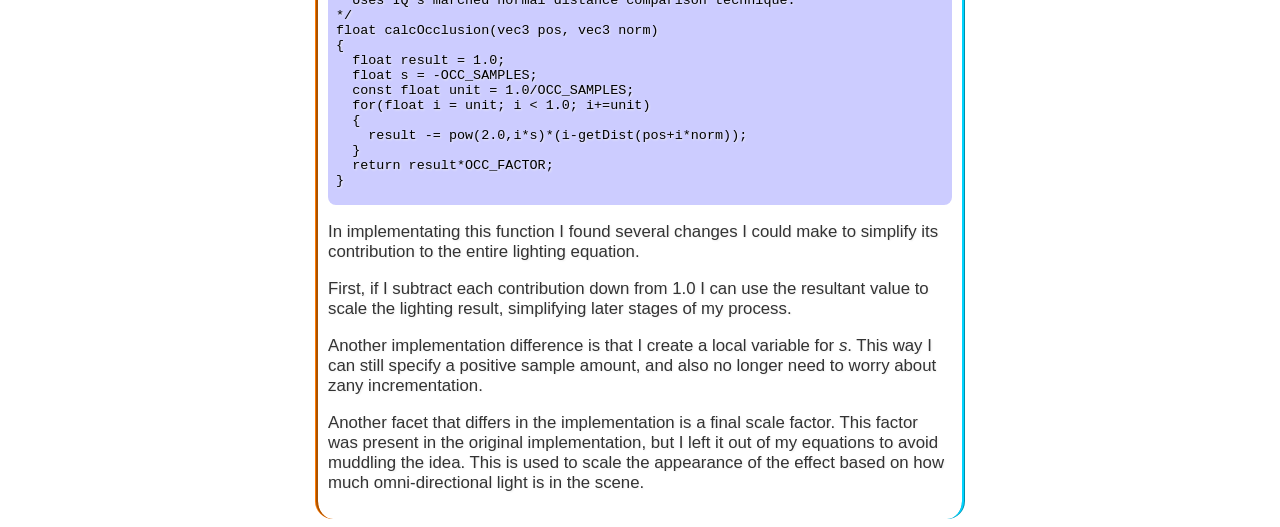
==== commit 4f88d654: "Fixed the image error in the ambient occlusion article, and added an article on my new camera functi" ====
--- a/ao.html
+++ b/ao.html
@@ -44,7 +44,7 @@
 					</p>
 				</div>
 				<h2>The Algorithm</h2>
-				<p>I first learned this technique from a presentation by Inigo Quilez, (though
+				<p>I first learned this technique from a presentation by Inigo Quilez (though
 				that original presentation is nowhere to be found, it seems.) It works by comparing
 				the nearest distance to the surface at points along the surface normal with the 
 				point's length along the normal, and using those values as contributions to a
@@ -191,7 +191,7 @@
 						</div>
 					</p>
 				</div>
-				<p>This step is rather silly. We consider <i>s</i> now to be a negative number,
+				<p>As a final touch, we consider <i>s</i> now to be a negative number,
 				and reverse our units, so we don't perform a negation in the scale factor.</p>
 				<h2>Implementation</h2>
 				<div class='code_snippet'>
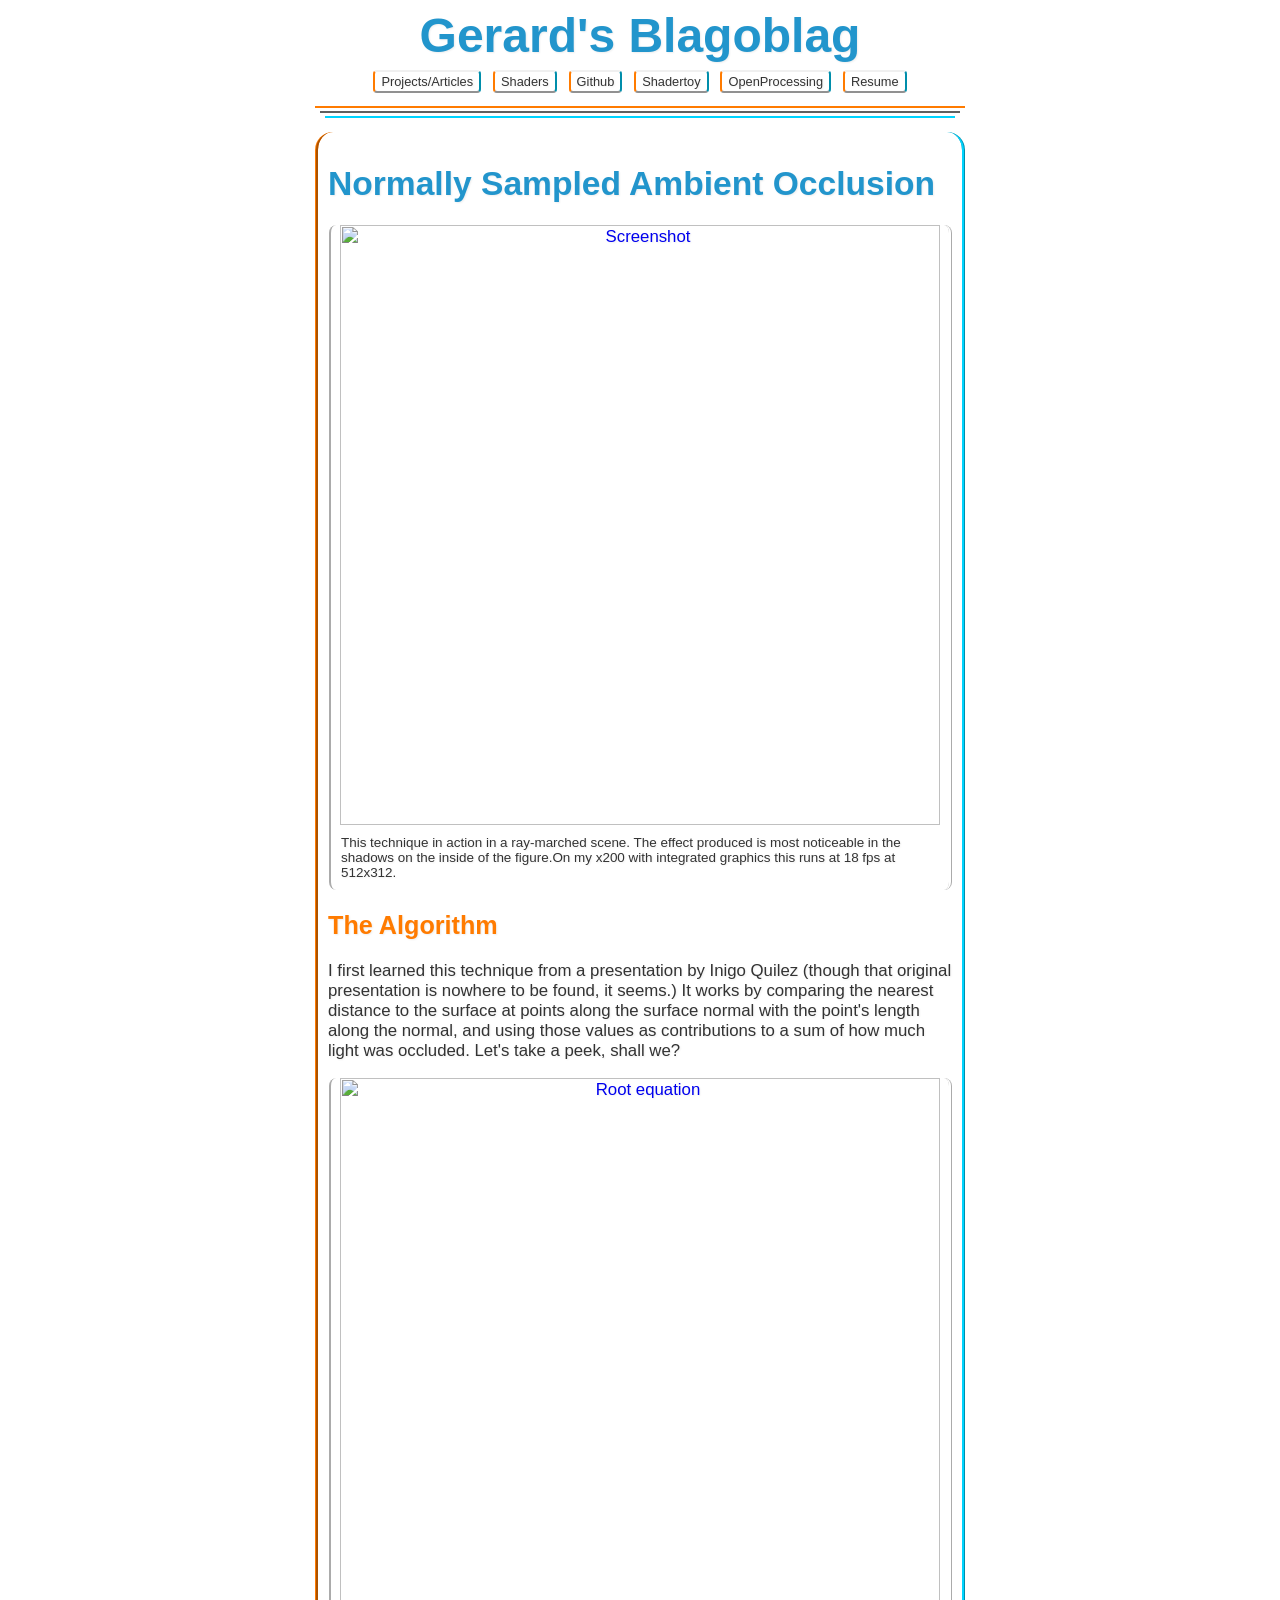
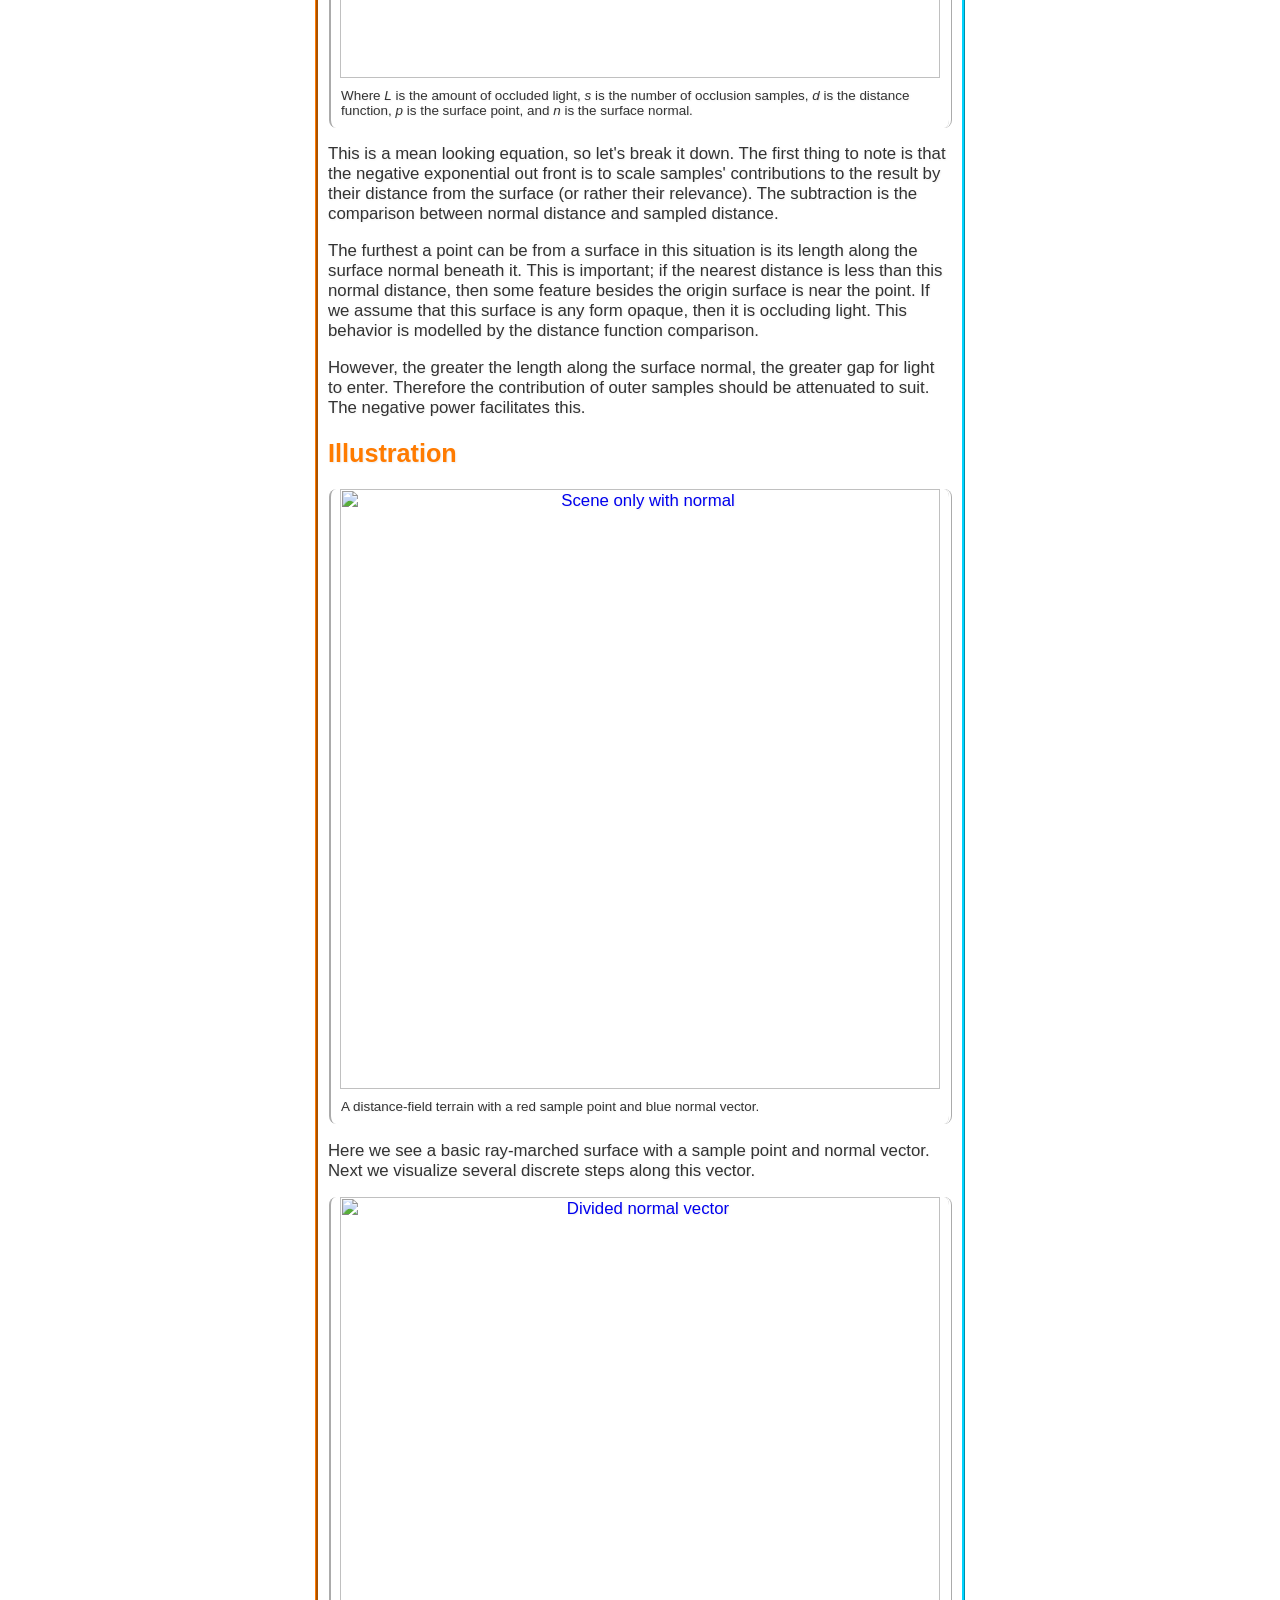
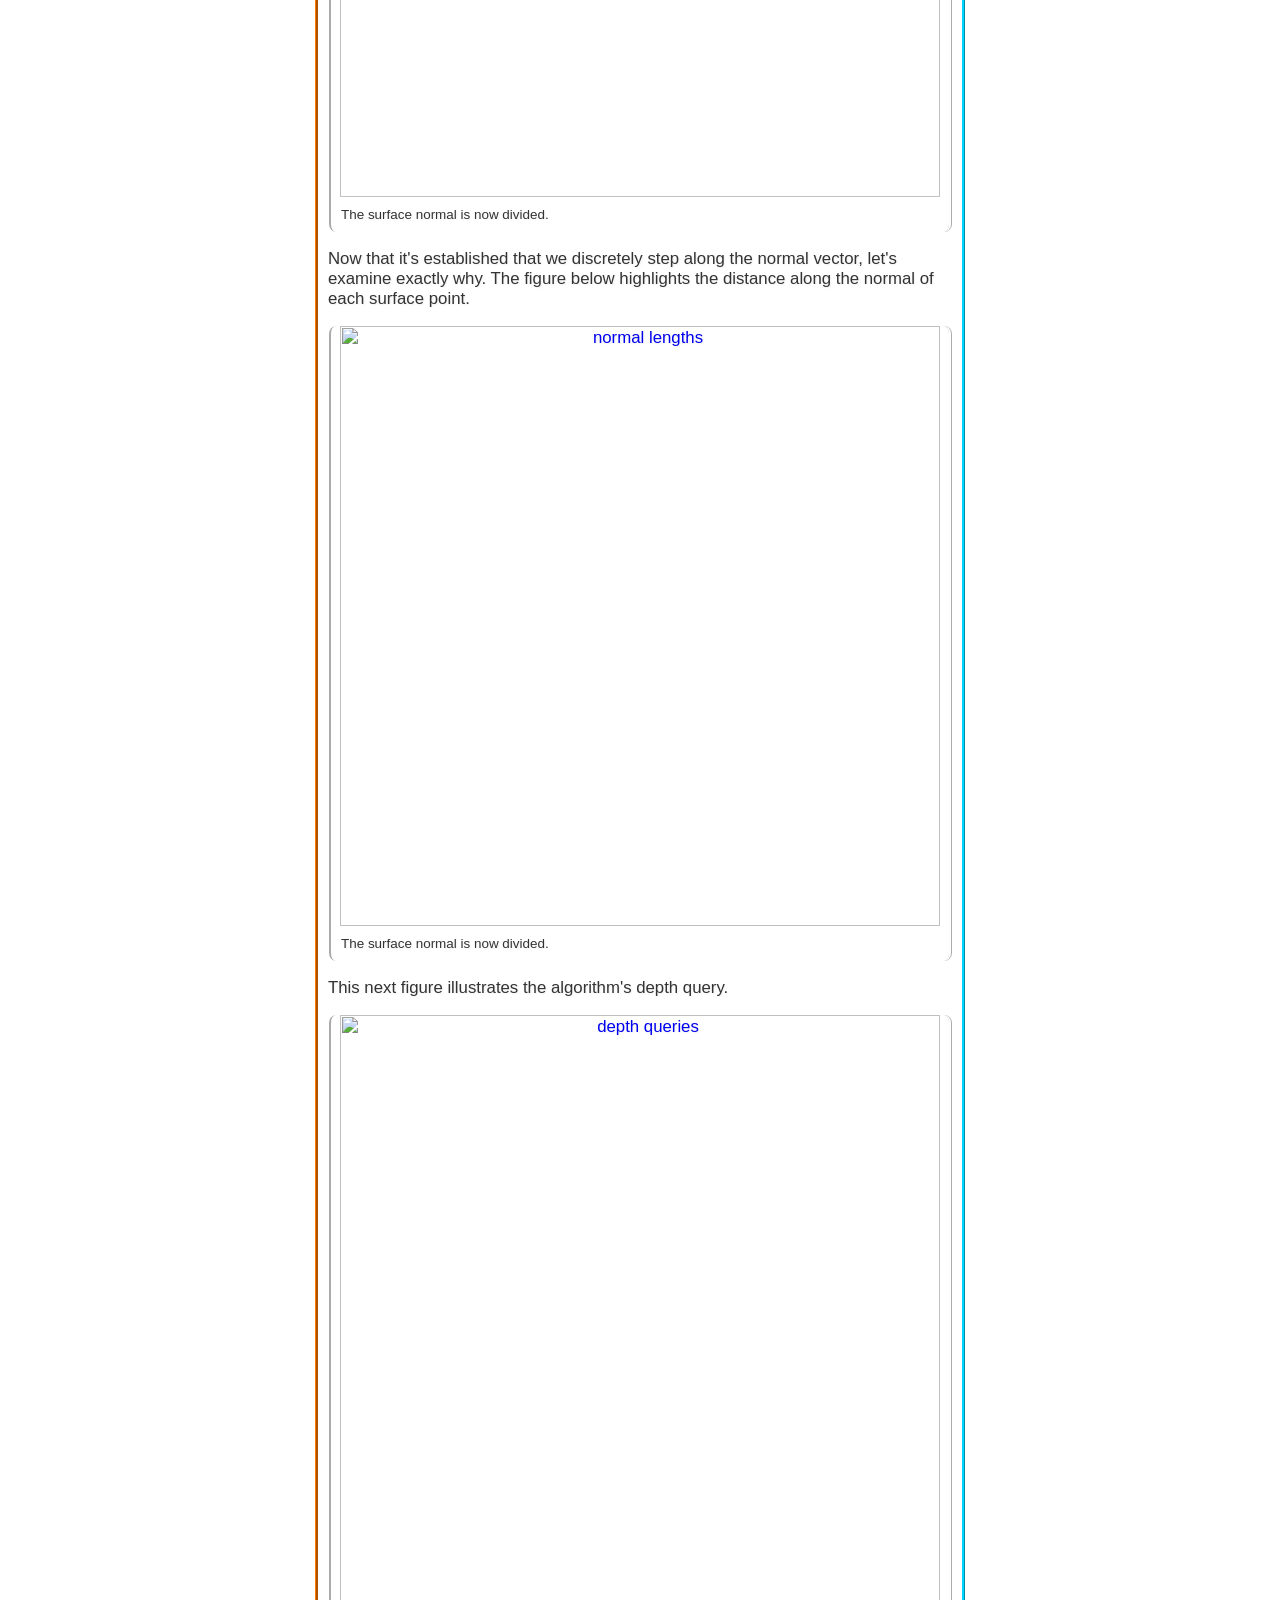
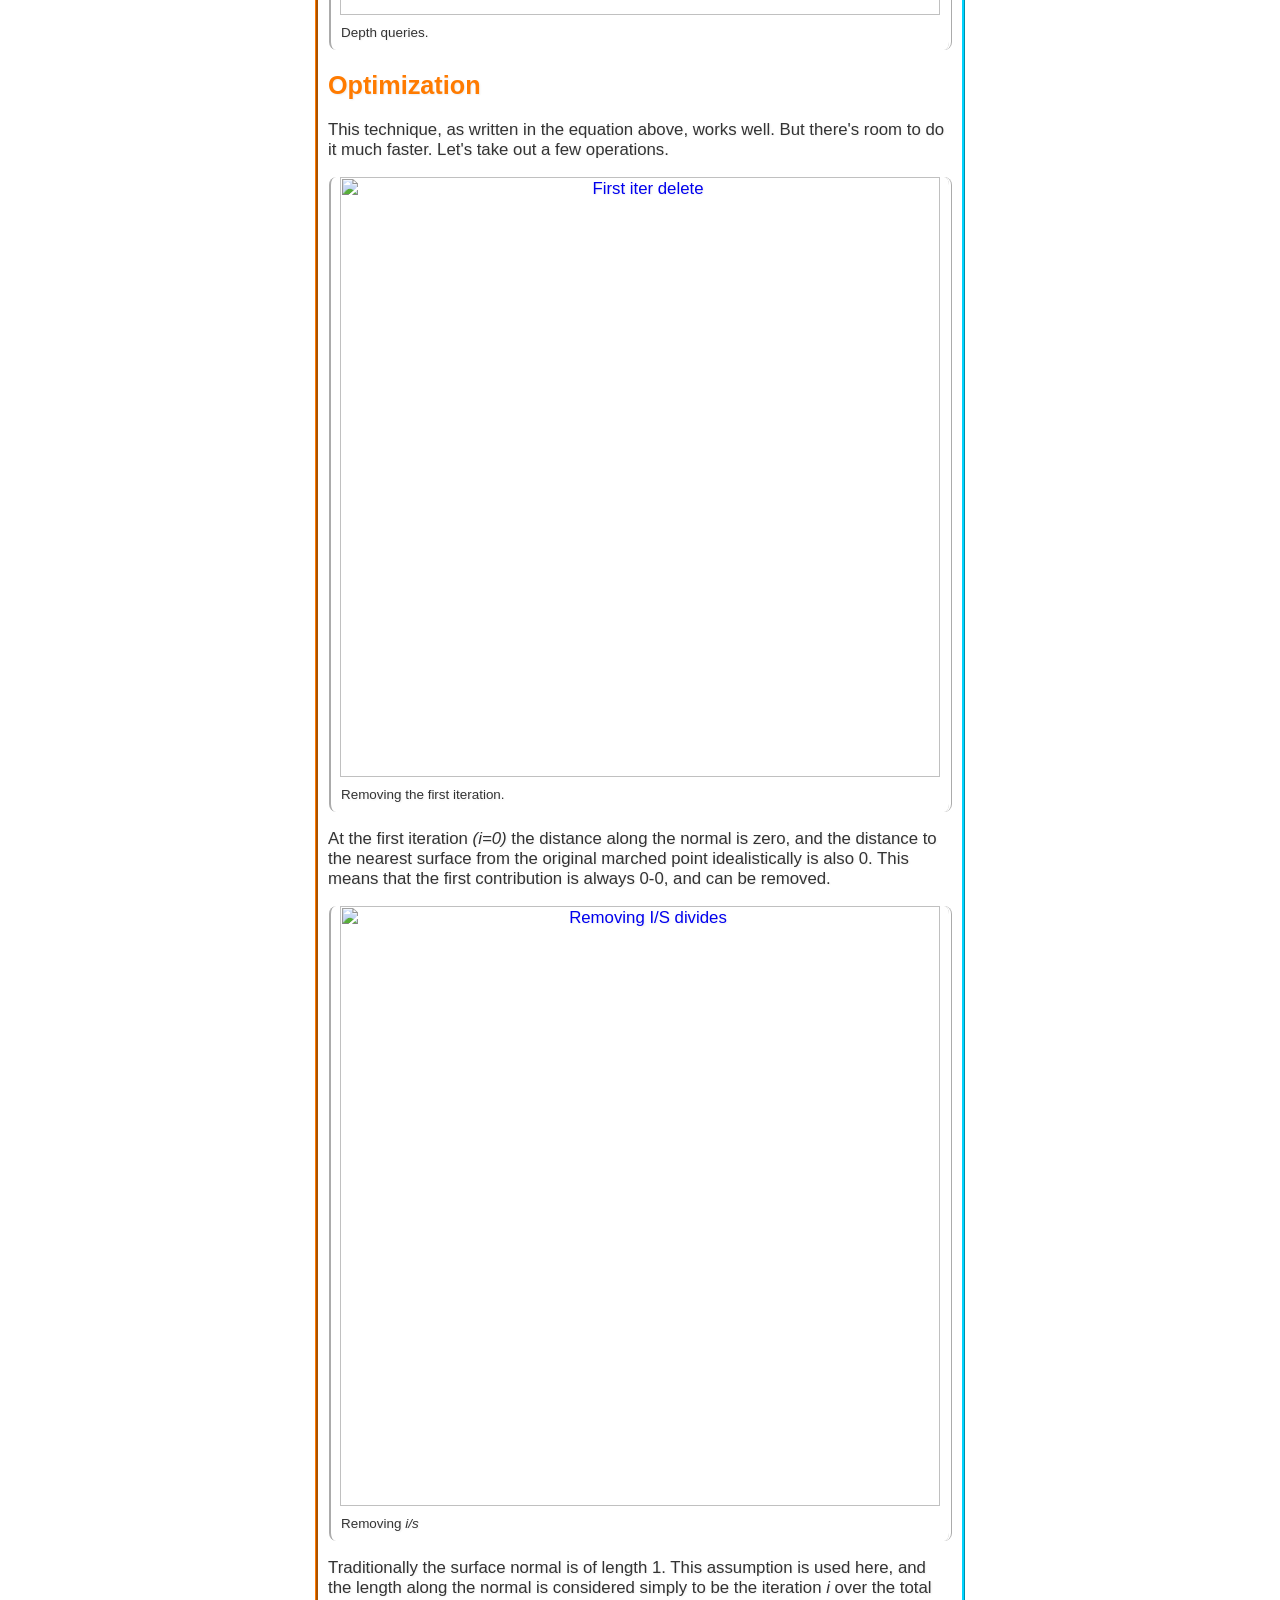
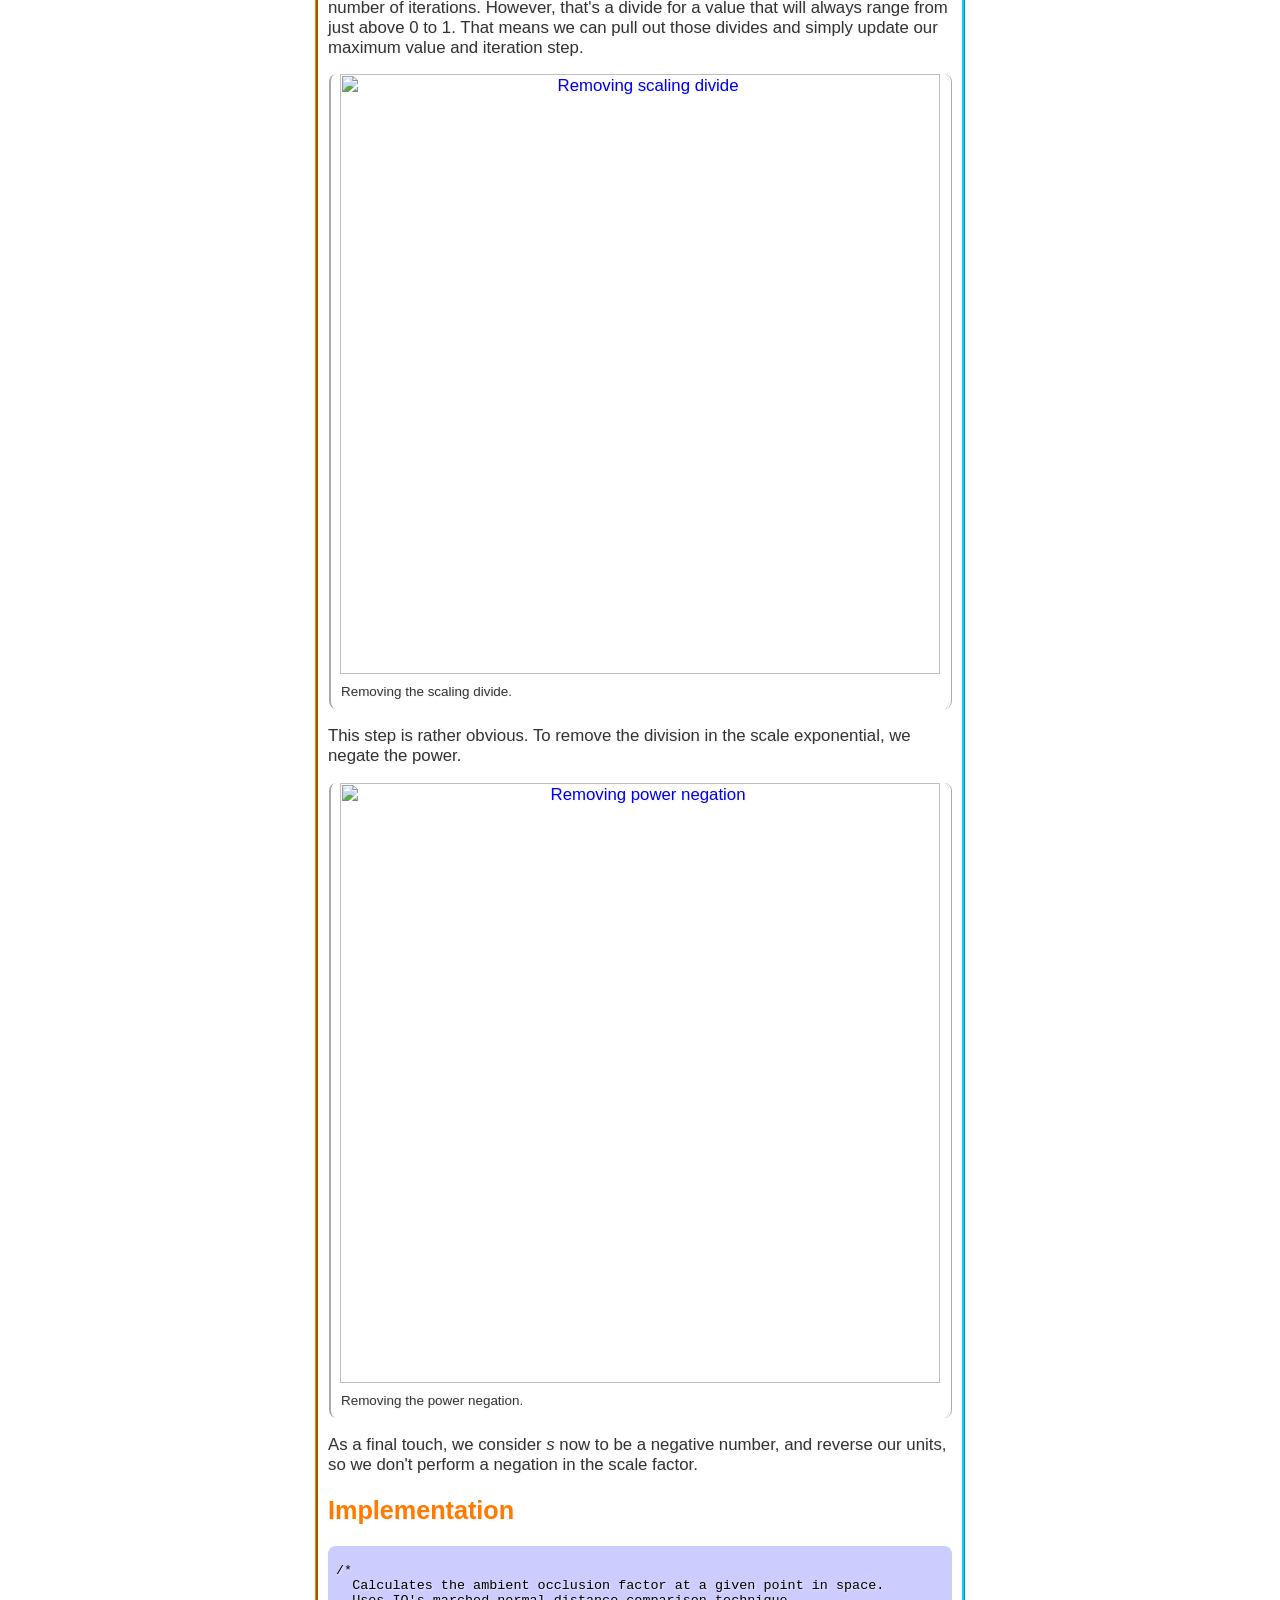
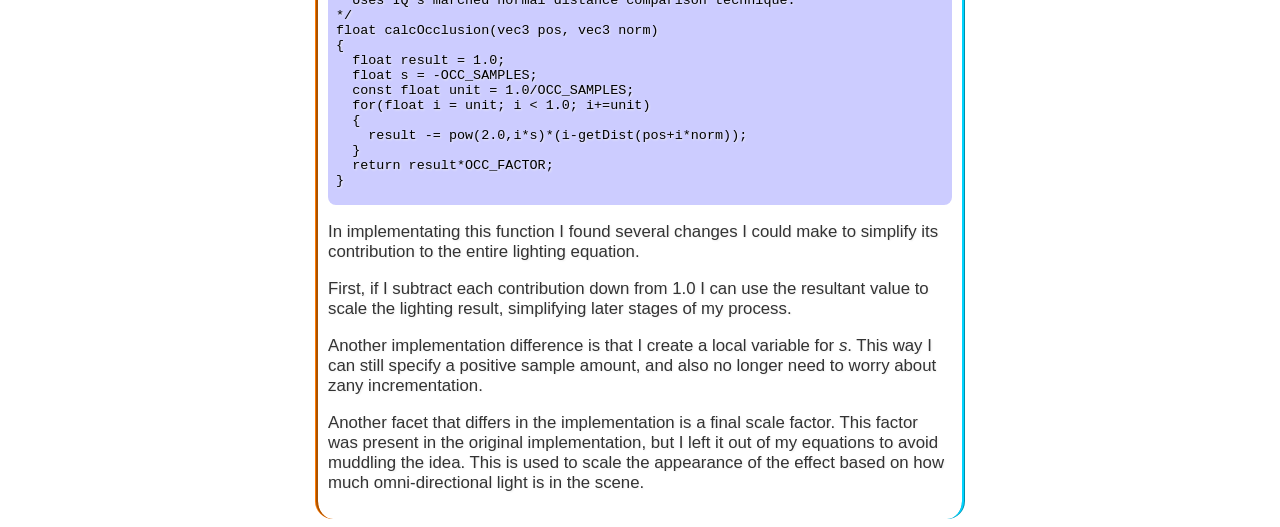
==== commit 3fd3d66a: "Added a page talking about bitmap text, and a page for several of my shaders." ====
--- a/ao.html
+++ b/ao.html
@@ -17,6 +17,7 @@
 			<a class='internal' id='title' href='index.html'>Gerard's Blagoblag</a>
 			<!-- Navigation links -->
 			<a class='nav internal' href='projects.html' id='projects'>Projects/Articles</a>
+            <a class='nav internal' href='shaders.html' id='shaders'>Shaders</a>
 			<a class='nav external' target='_blank' href='https://www.github.com/gerard-geer' id='github'>Github</a>
 			<a class='nav external' target='_blank' href='https://www.shadertoy.com/user/hamneggs' id='shadertoy'>Shadertoy</a>
 			<a class='nav external' target='_blank' href='http://www.openprocessing.org/user/6421' id='openprocessing'>OpenProcessing</a>
